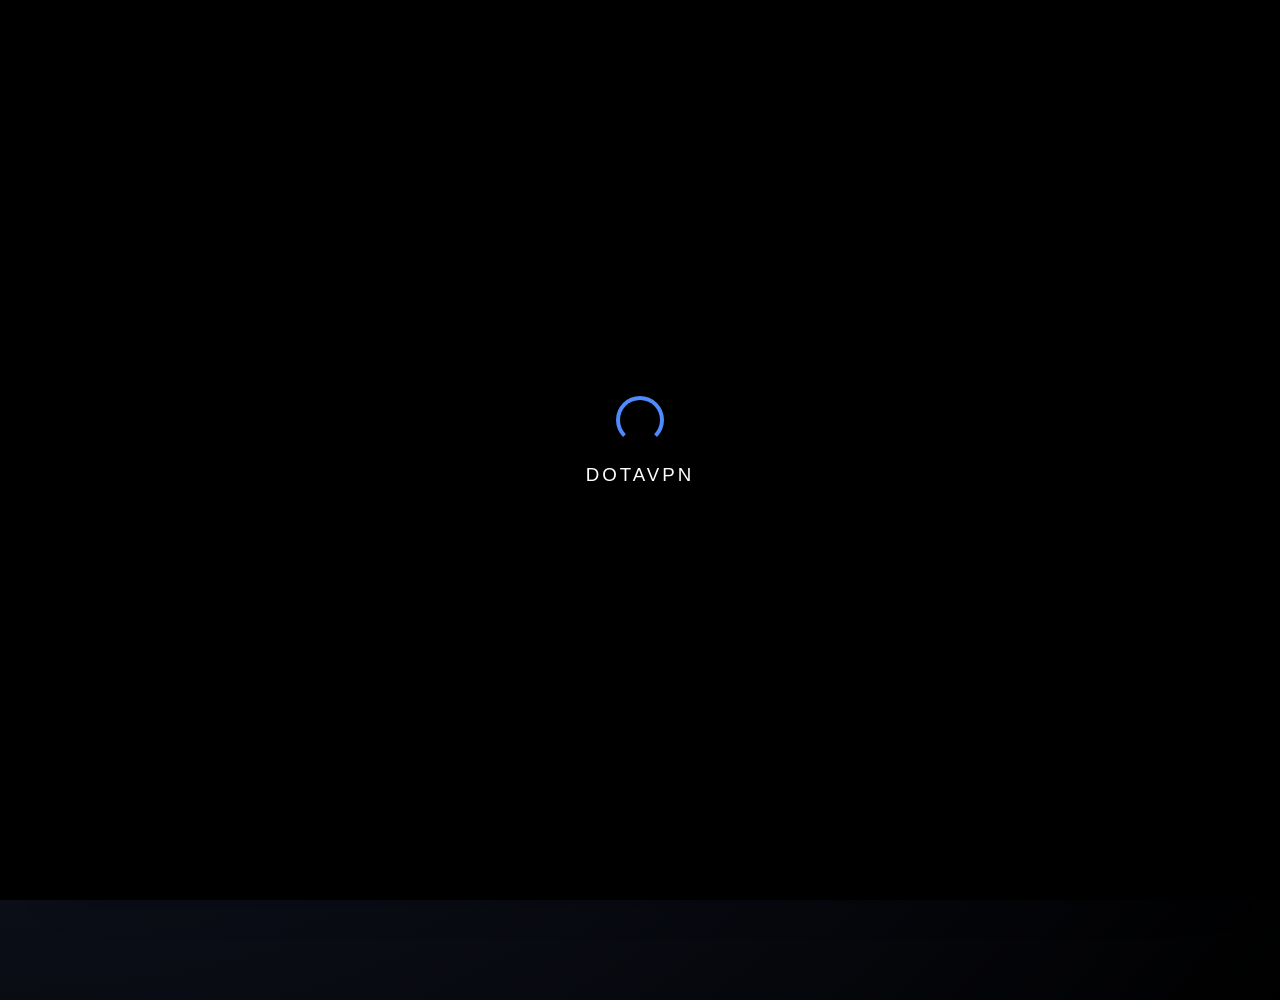
==== index.html @ d4cd2094 "Update index.html" ====
<!DOCTYPE html>
<html lang="ru">
<head>
    <meta charset="UTF-8">
    <meta name="viewport" content="width=device-width, initial-scale=1.0, maximum-scale=1.0, user-scalable=no">
    <title>DotaVPN Premium</title>
    <script src="https://telegram.org/js/telegram-web-app.js"></script>
    <style>
        /* --- GLASSMORPHISM THEME --- */
        :root {
            --bg-gradient: radial-gradient(circle at top left, #1a1f35 0%, #000000 100%);
            --glass-bg: rgba(255, 255, 255, 0.07);
            --glass-border: 1px solid rgba(255, 255, 255, 0.1);
            --glass-shadow: 0 8px 32px 0 rgba(0, 0, 0, 0.37);
            --blur: blur(14px);
            
            --primary: #4f8aff; /* Neon Blue */
            --accent: #ff2a6d;  /* Neon Pink */
            --success: #05d59e;
            --text-main: #ffffff;
            --text-sec: #a0a0a0;
        }

        body {
            background: var(--bg-gradient);
            color: var(--text-main);
            font-family: -apple-system, BlinkMacSystemFont, 'Segoe UI', Roboto, Helvetica, Arial, sans-serif;
            margin: 0; padding: 0; padding-bottom: 100px;
            min-height: 100vh; -webkit-tap-highlight-color: transparent;
        }

        /* --- UI COMPONENTS --- */
        .container { padding: 16px; display: none; animation: fadeIn 0.4s ease; }
        .container.active { display: block; }
        @keyframes fadeIn { from { opacity: 0; transform: translateY(10px); } to { opacity: 1; transform: translateY(0); } }

        .card {
            background: var(--glass-bg); backdrop-filter: var(--blur);
            -webkit-backdrop-filter: var(--blur);
            border: var(--glass-border); border-radius: 20px;
            padding: 20px; margin-bottom: 16px;
            box-shadow: var(--glass-shadow);
            position: relative; overflow: hidden;
        }

        /* Shine Effect */
        .card::after {
            content: ''; position: absolute; top: 0; left: -100%; width: 50%; height: 100%;
            background: linear-gradient(90deg, transparent, rgba(255,255,255,0.05), transparent);
            transition: 0.5s; pointer-events: none;
        }
        .card:hover::after { left: 100%; }

        h2 { margin: 0 0 5px 0; font-size: 18px; font-weight: 700; letter-spacing: 0.5px; }
        .subtitle { font-size: 13px; color: var(--text-sec); }
        .row { display: flex; justify-content: space-between; align-items: center; }

        /* --- BUTTONS --- */
        .btn {
            width: 100%; padding: 16px; border: none; border-radius: 14px;
            font-size: 16px; font-weight: 600; cursor: pointer;
            margin-top: 15px; position: relative; overflow: hidden;
            transition: transform 0.1s;
            display: flex; align-items: center; justify-content: center; gap: 8px;
        }
        .btn:active { transform: scale(0.96); }
        
        .btn-primary { 
            background: linear-gradient(135deg, var(--primary), #2563eb); 
            color: white; box-shadow: 0 4px 15px rgba(79, 138, 255, 0.4); 
        }
        .btn-accent { 
            background: linear-gradient(135deg, var(--accent), #d61c5c); 
            color: white; box-shadow: 0 4px 15px rgba(255, 42, 109, 0.4); 
        }
        .btn-success {
            background: linear-gradient(135deg, var(--success), #04a77c);
            color: white;
        }

        /* --- CRYPTO --- */
        .crypto-item {
            display: flex; justify-content: space-between; align-items: center;
            padding: 15px 0; border-bottom: 1px solid rgba(255,255,255,0.05);
        }
        .crypto-item:last-child { border-bottom: none; }
        
        .coin-icon { width: 32px; height: 32px; border-radius: 50%; background: rgba(255,255,255,0.1); display: flex; align-items: center; justify-content: center; font-size: 14px; margin-right: 10px; }
        
        .trend { padding: 4px 8px; border-radius: 6px; font-size: 12px; font-weight: bold; }
        .up { color: #05d59e; background: rgba(5, 213, 158, 0.1); }
        .down { color: #ff2a6d; background: rgba(255, 42, 109, 0.1); }

        /* --- NAV BAR --- */
        .nav {
            position: fixed; bottom: 20px; left: 50%; transform: translateX(-50%);
            width: 90%; background: rgba(20, 20, 20, 0.85);
            backdrop-filter: blur(20px); -webkit-backdrop-filter: blur(20px);
            border-radius: 24px; display: flex; justify-content: space-around;
            padding: 12px 0; border: var(--glass-border);
            box-shadow: 0 10px 40px rgba(0,0,0,0.5); z-index: 100;
        }
        .nav-item { text-align: center; color: var(--text-sec); font-size: 10px; opacity: 0.7; transition: 0.3s; }
        .nav-item.active { opacity: 1; color: var(--primary); transform: translateY(-3px); }
        .nav-icon { font-size: 22px; display: block; margin-bottom: 4px; }

        /* --- SPLASH --- */
        #splash {
            position: fixed; top: 0; left: 0; width: 100%; height: 100%;
            background: #000; z-index: 9999;
            display: flex; flex-direction: column; align-items: center; justify-content: center;
            transition: opacity 0.5s;
        }
        .loader {
            width: 40px; height: 40px; border: 4px solid var(--primary);
            border-bottom-color: transparent; border-radius: 50%;
            animation: rot 1s linear infinite;
        }
        @keyframes rot { 100% { transform: rotate(360deg); } }

    </style>
</head>
<body>

    <div id="splash">
        <div class="loader"></div>
        <h3 style="margin-top:20px; font-weight:400; letter-spacing:3px;">DOTAVPN</h3>
    </div>

    <div id="tab-profile" class="container active">
        <div class="card" style="display:flex; align-items:center; gap:15px;">
            <img id="u-ava" src="" style="width:60px; height:60px; border-radius:50%; border:2px solid var(--primary); object-fit: cover;">
            <div>
                <h2 id="u-name">Загрузка...</h2>
                <div class="subtitle">ID: <span id="u-id">...</span></div>
            </div>
        </div>

        <div class="card">
            <div class="row">
                <span>Статус подписки</span>
                <span id="sub-status" style="color:var(--success); font-weight:bold;">Активна</span>
            </div>
            <div class="subtitle" style="margin-top:5px;">Истекает: <span id="sub-date">--.--.----</span></div>
            
            <button class="btn btn-primary" onclick="send('get_config')">
                📡 Скачать конфиг
            </button>
        </div>

        <div id="trial-block" class="card" style="border-color: var(--accent);">
            <h2>🎁 Пробный период</h2>
            <div class="subtitle">Попробуйте 7 дней бесплатно. Только 1 раз.</div>
            <button class="btn btn-accent" onclick="activateTrial()">
                Получить 7 дней
            </button>
        </div>
    </div>

    <div id="tab-shop" class="container">
        <h2 style="margin-left:5px;">Выберите план</h2>
        
        <div class="card">
            <div class="row">
                <div>
                    <h2>1 Месяц</h2>
                    <div class="subtitle">Стартовый пакет</div>
                </div>
                <h2>150₽</h2>
            </div>
            <button class="btn btn-primary" onclick="buy('1_month', 150)">Купить</button>
        </div>

        <div class="card" style="border: 1px solid var(--success);">
            <div style="position:absolute; top:0; right:0; background:var(--success); color:#000; font-size:10px; padding:3px 8px; border-bottom-left-radius:10px; font-weight:bold;">BEST</div>
            <div class="row">
                <div>
                    <h2 style="color:var(--success)">3 Месяца</h2>
                    <div class="subtitle">Выгода 15%</div>
                </div>
                <h2 style="color:var(--success)">400₽</h2>
            </div>
            <button class="btn btn-success" onclick="buy('3_months', 400)">Купить</button>
        </div>
    </div>

    <div id="tab-crypto" class="container">
        <div class="row">
            <h2>Рынок сейчас</h2>
            <div style="font-size:18px; cursor:pointer;" onclick="loadCrypto()">🔄</div>
        </div>
        
        <div class="card" id="crypto-list" style="min-height: 200px; display:flex; align-items:center; justify-content:center;">
            <div style="text-align:center; color:var(--text-sec);">Загрузка курсов...</div>
        </div>
    </div>

    <div id="tab-ref" class="container">
        <div class="card" style="background: linear-gradient(135deg, #2a0b18, #000);">
            <div class="subtitle">Ваш баланс</div>
            <h1 id="balance" style="font-size:32px; margin:10px 0;">0.00 $</h1>
            <button class="btn btn-success" onclick="send('withdraw')">Вывести (от 5$)</button>
        </div>
        
        <div class="card">
            <h2>Пригласи друга</h2>
            <div class="subtitle" style="margin-bottom:10px;">Получай 15% с каждой покупки реферала.</div>
            <input type="text" id="ref-link" readonly style="width:100%; box-sizing:border-box; background:rgba(0,0,0,0.3); border:1px solid rgba(255,255,255,0.1); color:#fff; padding:12px; border-radius:10px; font-family:monospace;">
            <button class="btn btn-primary" onclick="copyRef()">Скопировать ссылку</button>
        </div>
    </div>

    <div class="nav">
        <div class="nav-item active" onclick="switchTab('tab-profile', this)"><span class="nav-icon">👤</span>Профиль</div>
        <div class="nav-item" onclick="switchTab('tab-shop', this)"><span class="nav-icon">🛒</span>Магазин</div>
        <div class="nav-item" onclick="switchTab('tab-crypto', this)"><span class="nav-icon">📈</span>Крипта</div>
        <div class="nav-item" onclick="switchTab('tab-ref', this)"><span class="nav-icon">💸</span>Реф</div>
    </div>

    <script>
        const tg = window.Telegram.WebApp;
        tg.expand();

        // Загрузка
        window.onload = function() {
            setTimeout(() => {
                document.getElementById('splash').style.opacity = '0';
                setTimeout(() => document.getElementById('splash').style.display = 'none', 500);
            }, 1000);

            const user = tg.initDataUnsafe.user;
            if(user) {
                document.getElementById('u-name').innerText = user.first_name;
                document.getElementById('u-id').innerText = user.id;
                document.getElementById('u-ava').src = user.photo_url || 'https://cdn-icons-png.flaticon.com/512/149/149071.png';
                // ВНИМАНИЕ: Замените BOT_USERNAME на ваш
                document.getElementById('ref-link').value = `https://t.me/MrdotaVPN_bot?start=${user.id}`;
            }
        };

        function switchTab(id, el) {
            tg.HapticFeedback.impactOccurred('light');
            document.querySelectorAll('.container').forEach(c => c.classList.remove('active'));
            document.getElementById(id).classList.add('active');
            
            document.querySelectorAll('.nav-item').forEach(i => i.classList.remove('active'));
            el.classList.add('active');

            if(id === 'tab-crypto') loadCrypto();
            if(id === 'tab-ref') send('get_balance');
        }

        function send(action, data={}) { tg.sendData(JSON.stringify({action, ...data})); }

        function buy(plan, price) {
            tg.HapticFeedback.notificationOccurred('success');
            send('buy', {plan, price});
            tg.close();
        }
        
        function activateTrial() {
            tg.showConfirm("Активировать пробный период на 7 дней?", (ok) => {
                if(ok) {
                    send('activate_trial');
                    tg.close();
                }
            });
        }

        function copyRef() {
            const el = document.getElementById('ref-link');
            el.select();
            document.execCommand('copy');
            tg.showAlert("Ссылка скопирована!");
        }

        // ИСПРАВЛЕННАЯ ФУНКЦИЯ КРИПТЫ
        async function loadCrypto() {
            const box = document.getElementById('crypto-list');
            box.innerHTML = '<div class="loader" style="width:20px; height:20px; border-width:2px;"></div>';
            
            try {
                // Используем CryptoCompare API (он стабильнее для WebApp) или CoinGecko с обработкой
                const res = await fetch('https://api.coingecko.com/api/v3/simple/price?ids=bitcoin,ethereum,toncoin,tether,notcoin&vs_currencies=usd&include_24hr_change=true');
                
                if (!res.ok) throw new Error("API Error");
                
                const data = await res.json();
                const coins = [
                    {id:'bitcoin', n:'Bitcoin', s:'BTC'},
                    {id:'ethereum', n:'Ethereum', s:'ETH'},
                    {id:'toncoin', n:'TON', s:'TON'},
                    {id:'tether', n:'Tether', s:'USDT'},
                    {id:'notcoin', n:'Notcoin', s:'NOT'}
                ];

                let html = '<div style="width:100%">';
                coins.forEach(c => {
                    const price = data[c.id].usd;
                    const change = data[c.id].usd_24h_change.toFixed(2);
                    const isUp = change >= 0;
                    
                    html += `
                    <div class="crypto-item">
                        <div style="display:flex; align-items:center;">
                            <div class="coin-icon">${c.s[0]}</div>
                            <div>
                                <div style="font-weight:bold; font-size:15px;">${c.n}</div>
                                <div style="font-size:11px; color:var(--text-sec);">${c.s}</div>
                            </div>
                        </div>
                        <div style="text-align:right;">
                            <div style="font-weight:600; font-size:15px;">$${price}</div>
                            <div class="trend ${isUp ? 'up' : 'down'}">${isUp ? '▲' : '▼'} ${change}%</div>
                        </div>
                    </div>`;
                });
                html += '</div>';
                box.innerHTML = html;
                
            } catch(e) {
                console.error(e);
                box.innerHTML = `<div style="text-align:center; padding:10px;">
                    <div style="margin-bottom:10px">Ошибка загрузки данных</div>
                    <button class="btn btn-primary" style="padding:8px; font-size:12px;" onclick="loadCrypto()">Повторить</button>
                </div>`;
            }
        }
    </script>
</body>
</html>
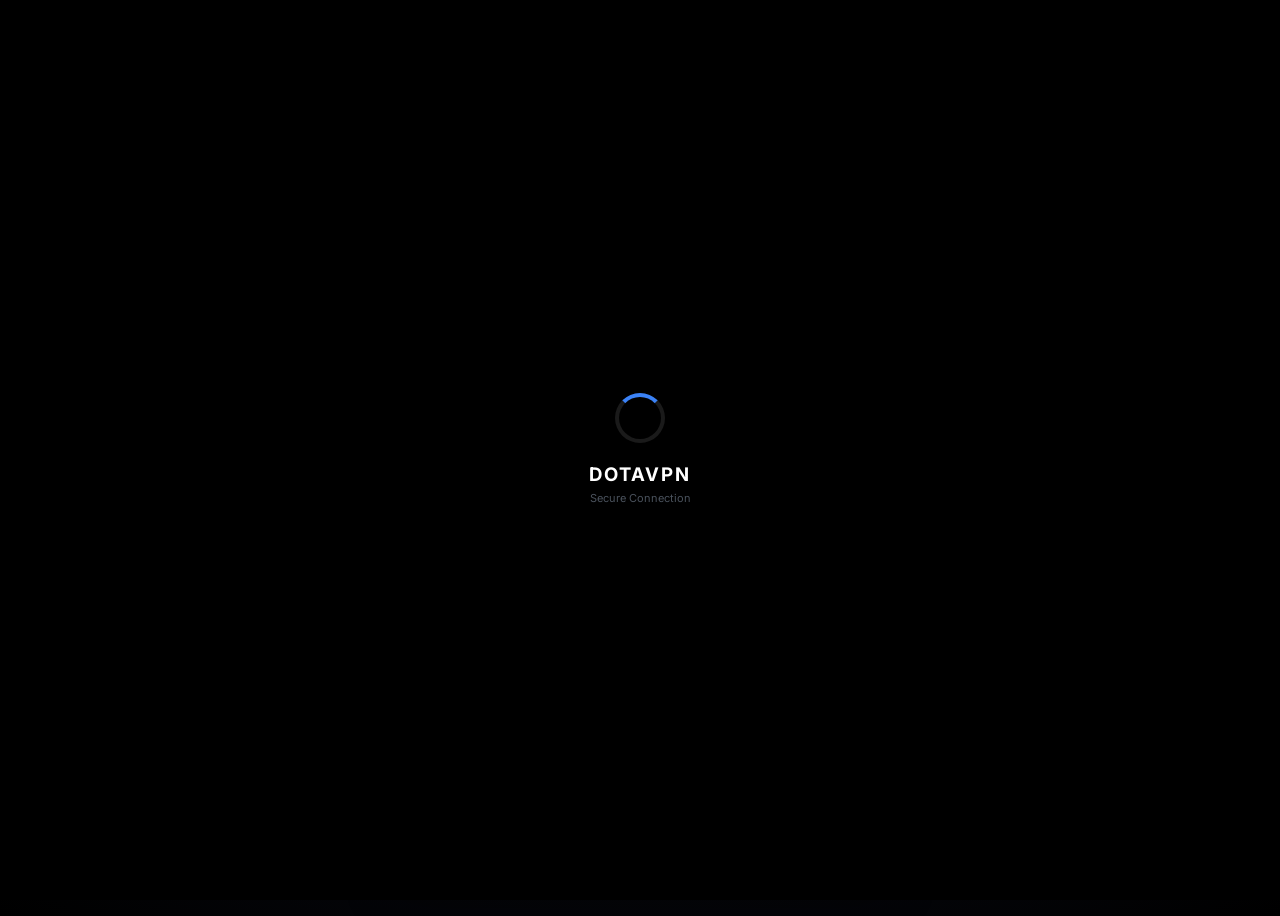
==== commit df9201f5: "Update index.html" ====
--- a/index.html
+++ b/index.html
@@ -3,329 +3,407 @@
 <head>
     <meta charset="UTF-8">
     <meta name="viewport" content="width=device-width, initial-scale=1.0, maximum-scale=1.0, user-scalable=no">
-    <title>DotaVPN Premium</title>
+    <title>DotaVPN Ultimate</title>
     <script src="https://telegram.org/js/telegram-web-app.js"></script>
+    <link href="https://fonts.googleapis.com/css2?family=Inter:wght@300;400;600;800&display=swap" rel="stylesheet">
     <style>
-        /* --- GLASSMORPHISM THEME --- */
+        /* --- 1. CORE VARIABLES & RESET --- */
         :root {
-            --bg-gradient: radial-gradient(circle at top left, #1a1f35 0%, #000000 100%);
-            --glass-bg: rgba(255, 255, 255, 0.07);
-            --glass-border: 1px solid rgba(255, 255, 255, 0.1);
-            --glass-shadow: 0 8px 32px 0 rgba(0, 0, 0, 0.37);
-            --blur: blur(14px);
-            
-            --primary: #4f8aff; /* Neon Blue */
-            --accent: #ff2a6d;  /* Neon Pink */
-            --success: #05d59e;
+            --bg-dark: #050505;
+            --bg-gradient: radial-gradient(circle at 50% -20%, #1a1f3c, #000000);
+            
+            /* Glassmorphism Colors */
+            --glass-surface: rgba(255, 255, 255, 0.05);
+            --glass-border: rgba(255, 255, 255, 0.08);
+            --glass-highlight: rgba(255, 255, 255, 0.15);
+            
+            /* Brand Colors */
+            --primary: #3b82f6;
+            --primary-glow: rgba(59, 130, 246, 0.5);
+            --accent: #f43f5e;
+            --accent-glow: rgba(244, 63, 94, 0.5);
+            --success: #10b981;
+            
+            /* Typography */
             --text-main: #ffffff;
-            --text-sec: #a0a0a0;
-        }
-
+            --text-muted: #94a3b8;
+        }
+
+        * { box-sizing: border-box; -webkit-tap-highlight-color: transparent; }
+        
         body {
-            background: var(--bg-gradient);
+            background: var(--bg-dark);
+            background-image: var(--bg-gradient);
             color: var(--text-main);
-            font-family: -apple-system, BlinkMacSystemFont, 'Segoe UI', Roboto, Helvetica, Arial, sans-serif;
-            margin: 0; padding: 0; padding-bottom: 100px;
-            min-height: 100vh; -webkit-tap-highlight-color: transparent;
-        }
-
-        /* --- UI COMPONENTS --- */
-        .container { padding: 16px; display: none; animation: fadeIn 0.4s ease; }
-        .container.active { display: block; }
+            font-family: 'Inter', sans-serif;
+            margin: 0; padding: 0;
+            min-height: 100vh;
+            padding-bottom: 110px; /* Space for Bottom Nav */
+            overflow-x: hidden;
+        }
+
+        /* --- 2. ANIMATIONS --- */
         @keyframes fadeIn { from { opacity: 0; transform: translateY(10px); } to { opacity: 1; transform: translateY(0); } }
-
+        @keyframes pulseGlow { 0% { box-shadow: 0 0 10px var(--primary-glow); } 50% { box-shadow: 0 0 25px var(--primary-glow); } 100% { box-shadow: 0 0 10px var(--primary-glow); } }
+        @keyframes spin { to { transform: rotate(360deg); } }
+
+        /* --- 3. UI COMPONENTS --- */
+        
+        /* Glass Card */
         .card {
-            background: var(--glass-bg); backdrop-filter: var(--blur);
-            -webkit-backdrop-filter: var(--blur);
-            border: var(--glass-border); border-radius: 20px;
-            padding: 20px; margin-bottom: 16px;
-            box-shadow: var(--glass-shadow);
-            position: relative; overflow: hidden;
-        }
-
-        /* Shine Effect */
-        .card::after {
-            content: ''; position: absolute; top: 0; left: -100%; width: 50%; height: 100%;
-            background: linear-gradient(90deg, transparent, rgba(255,255,255,0.05), transparent);
+            background: var(--glass-surface);
+            backdrop-filter: blur(16px);
+            -webkit-backdrop-filter: blur(16px);
+            border: 1px solid var(--glass-border);
+            border-radius: 24px;
+            padding: 24px;
+            margin: 16px;
+            box-shadow: 0 8px 32px 0 rgba(0, 0, 0, 0.4);
+            position: relative;
+            overflow: hidden;
+        }
+
+        /* Card Shine Effect */
+        .card::before {
+            content: ''; position: absolute; top: 0; left: -100%; width: 100%; height: 100%;
+            background: linear-gradient(90deg, transparent, rgba(255,255,255,0.03), transparent);
             transition: 0.5s; pointer-events: none;
         }
-        .card:hover::after { left: 100%; }
-
-        h2 { margin: 0 0 5px 0; font-size: 18px; font-weight: 700; letter-spacing: 0.5px; }
-        .subtitle { font-size: 13px; color: var(--text-sec); }
+        .card:active::before { left: 100%; transition: 0s; }
+
+        h1, h2, h3 { margin: 0; font-weight: 700; }
+        h2 { font-size: 18px; margin-bottom: 8px; }
+        p { margin: 0; color: var(--text-muted); font-size: 13px; line-height: 1.4; }
+
         .row { display: flex; justify-content: space-between; align-items: center; }
-
-        /* --- BUTTONS --- */
+        .col { display: flex; flex-direction: column; }
+
+        /* Buttons */
         .btn {
-            width: 100%; padding: 16px; border: none; border-radius: 14px;
-            font-size: 16px; font-weight: 600; cursor: pointer;
-            margin-top: 15px; position: relative; overflow: hidden;
-            transition: transform 0.1s;
-            display: flex; align-items: center; justify-content: center; gap: 8px;
-        }
+            width: 100%;
+            padding: 18px;
+            border: none;
+            border-radius: 16px;
+            font-size: 16px;
+            font-weight: 600;
+            cursor: pointer;
+            margin-top: 16px;
+            transition: transform 0.1s, filter 0.2s;
+            position: relative;
+            overflow: hidden;
+            display: flex; align-items: center; justify-content: center; gap: 10px;
+        }
+        
         .btn:active { transform: scale(0.96); }
-        
-        .btn-primary { 
-            background: linear-gradient(135deg, var(--primary), #2563eb); 
-            color: white; box-shadow: 0 4px 15px rgba(79, 138, 255, 0.4); 
-        }
-        .btn-accent { 
-            background: linear-gradient(135deg, var(--accent), #d61c5c); 
-            color: white; box-shadow: 0 4px 15px rgba(255, 42, 109, 0.4); 
-        }
-        .btn-success {
-            background: linear-gradient(135deg, var(--success), #04a77c);
+
+        .btn-primary {
+            background: linear-gradient(135deg, #2563eb, #1d4ed8);
             color: white;
-        }
-
-        /* --- CRYPTO --- */
+            box-shadow: 0 4px 15px rgba(37, 99, 235, 0.3);
+        }
+        
+        .btn-accent {
+            background: linear-gradient(135deg, #f43f5e, #e11d48);
+            color: white;
+            box-shadow: 0 4px 15px rgba(244, 63, 94, 0.3);
+        }
+
+        .btn-glass {
+            background: rgba(255,255,255,0.1);
+            color: white;
+            border: 1px solid rgba(255,255,255,0.2);
+        }
+
+        /* Status Badges */
+        .badge {
+            padding: 6px 12px;
+            border-radius: 50px;
+            font-size: 12px;
+            font-weight: 700;
+            text-transform: uppercase;
+            letter-spacing: 0.5px;
+        }
+        .badge-active { background: rgba(16, 185, 129, 0.2); color: #34d399; border: 1px solid rgba(16, 185, 129, 0.3); }
+        .badge-inactive { background: rgba(244, 63, 94, 0.2); color: #fb7185; border: 1px solid rgba(244, 63, 94, 0.3); }
+
+        /* --- 4. NAVIGATION --- */
+        .nav-bar {
+            position: fixed; bottom: 20px; left: 50%; transform: translateX(-50%);
+            width: 92%; max-width: 500px;
+            background: rgba(15, 15, 20, 0.85);
+            backdrop-filter: blur(20px);
+            border: 1px solid var(--glass-border);
+            border-radius: 24px;
+            display: flex; justify-content: space-around;
+            padding: 14px 0;
+            box-shadow: 0 15px 40px rgba(0,0,0,0.5);
+            z-index: 100;
+        }
+
+        .nav-item {
+            display: flex; flex-direction: column; align-items: center;
+            color: var(--text-muted);
+            font-size: 10px; font-weight: 600;
+            opacity: 0.6; transition: 0.3s;
+            cursor: pointer;
+        }
+
+        .nav-item.active { opacity: 1; color: var(--primary); transform: translateY(-3px); }
+        .nav-icon { font-size: 24px; margin-bottom: 4px; }
+
+        /* --- 5. TABS --- */
+        .tab-content { display: none; animation: fadeIn 0.4s ease; padding-bottom: 20px; }
+        .tab-content.active { display: block; }
+
+        /* --- 6. CRYPTO LIST --- */
         .crypto-item {
             display: flex; justify-content: space-between; align-items: center;
-            padding: 15px 0; border-bottom: 1px solid rgba(255,255,255,0.05);
+            padding: 16px 0;
+            border-bottom: 1px solid rgba(255,255,255,0.05);
         }
         .crypto-item:last-child { border-bottom: none; }
-        
-        .coin-icon { width: 32px; height: 32px; border-radius: 50%; background: rgba(255,255,255,0.1); display: flex; align-items: center; justify-content: center; font-size: 14px; margin-right: 10px; }
-        
-        .trend { padding: 4px 8px; border-radius: 6px; font-size: 12px; font-weight: bold; }
-        .up { color: #05d59e; background: rgba(5, 213, 158, 0.1); }
-        .down { color: #ff2a6d; background: rgba(255, 42, 109, 0.1); }
-
-        /* --- NAV BAR --- */
-        .nav {
-            position: fixed; bottom: 20px; left: 50%; transform: translateX(-50%);
-            width: 90%; background: rgba(20, 20, 20, 0.85);
-            backdrop-filter: blur(20px); -webkit-backdrop-filter: blur(20px);
-            border-radius: 24px; display: flex; justify-content: space-around;
-            padding: 12px 0; border: var(--glass-border);
-            box-shadow: 0 10px 40px rgba(0,0,0,0.5); z-index: 100;
-        }
-        .nav-item { text-align: center; color: var(--text-sec); font-size: 10px; opacity: 0.7; transition: 0.3s; }
-        .nav-item.active { opacity: 1; color: var(--primary); transform: translateY(-3px); }
-        .nav-icon { font-size: 22px; display: block; margin-bottom: 4px; }
-
-        /* --- SPLASH --- */
+        .crypto-logo { width: 36px; height: 36px; border-radius: 50%; background: #222; margin-right: 12px; display: flex; align-items: center; justify-content: center; font-size: 18px;}
+        .trend-up { color: var(--success); }
+        .trend-down { color: var(--accent); }
+
+        /* --- 7. LOADERS --- */
         #splash {
             position: fixed; top: 0; left: 0; width: 100%; height: 100%;
             background: #000; z-index: 9999;
             display: flex; flex-direction: column; align-items: center; justify-content: center;
             transition: opacity 0.5s;
         }
-        .loader {
-            width: 40px; height: 40px; border: 4px solid var(--primary);
-            border-bottom-color: transparent; border-radius: 50%;
-            animation: rot 1s linear infinite;
-        }
-        @keyframes rot { 100% { transform: rotate(360deg); } }
+        .loader-ring {
+            width: 50px; height: 50px; border: 4px solid rgba(255,255,255,0.1);
+            border-top: 4px solid var(--primary); border-radius: 50%;
+            animation: spin 1s linear infinite;
+        }
 
     </style>
 </head>
 <body>
 
     <div id="splash">
-        <div class="loader"></div>
-        <h3 style="margin-top:20px; font-weight:400; letter-spacing:3px;">DOTAVPN</h3>
-    </div>
-
-    <div id="tab-profile" class="container active">
-        <div class="card" style="display:flex; align-items:center; gap:15px;">
-            <img id="u-ava" src="" style="width:60px; height:60px; border-radius:50%; border:2px solid var(--primary); object-fit: cover;">
+        <div class="loader-ring"></div>
+        <h3 style="margin-top: 20px; letter-spacing: 2px; text-transform: uppercase;">DotaVPN</h3>
+        <p style="margin-top: 5px; font-size: 11px; opacity: 0.5;">Secure Connection</p>
+    </div>
+
+    <div id="tab-profile" class="tab-content active">
+        <div class="card" style="display: flex; align-items: center; gap: 16px;">
+            <img id="user-ava" src="" style="width: 64px; height: 64px; border-radius: 50%; border: 2px solid var(--primary); object-fit: cover; background: #222;">
             <div>
-                <h2 id="u-name">Загрузка...</h2>
-                <div class="subtitle">ID: <span id="u-id">...</span></div>
+                <h2 id="user-name">User</h2>
+                <p>ID: <span id="user-id">Loading...</span></p>
             </div>
         </div>
 
         <div class="card">
             <div class="row">
-                <span>Статус подписки</span>
-                <span id="sub-status" style="color:var(--success); font-weight:bold;">Активна</span>
-            </div>
-            <div class="subtitle" style="margin-top:5px;">Истекает: <span id="sub-date">--.--.----</span></div>
-            
+                <h2>Ваша подписка</h2>
+                <div id="sub-badge" class="badge badge-inactive">Неактивна</div>
+            </div>
+            <div style="margin-top: 12px;">
+                <p>Действует до:</p>
+                <div id="sub-date" style="font-size: 18px; font-weight: 600; margin-top: 4px; color: white;">--.--.----</div>
+            </div>
             <button class="btn btn-primary" onclick="send('get_config')">
-                📡 Скачать конфиг
+                <span>⚡</span> Скачать конфиг (WireGuard)
             </button>
         </div>
 
-        <div id="trial-block" class="card" style="border-color: var(--accent);">
-            <h2>🎁 Пробный период</h2>
-            <div class="subtitle">Попробуйте 7 дней бесплатно. Только 1 раз.</div>
-            <button class="btn btn-accent" onclick="activateTrial()">
-                Получить 7 дней
+        <div id="trial-card" class="card" style="border: 1px solid var(--accent);">
+            <div class="row">
+                <h2 style="color: var(--accent);">🎁 Пробный период</h2>
+            </div>
+            <p>Получите 7 дней премиум доступа бесплатно. Доступно 1 раз.</p>
+            <button id="btn-trial" class="btn btn-accent" onclick="activateTrial()">
+                Активировать (7 дней)
             </button>
         </div>
     </div>
 
-    <div id="tab-shop" class="container">
-        <h2 style="margin-left:5px;">Выберите план</h2>
+    <div id="tab-shop" class="tab-content">
+        <h2 style="padding: 0 16px; margin-top: 20px;">Тарифные планы</h2>
         
         <div class="card">
             <div class="row">
                 <div>
                     <h2>1 Месяц</h2>
-                    <div class="subtitle">Стартовый пакет</div>
+                    <p>Стартовый пакет</p>
                 </div>
-                <h2>150₽</h2>
-            </div>
-            <button class="btn btn-primary" onclick="buy('1_month', 150)">Купить</button>
-        </div>
-
-        <div class="card" style="border: 1px solid var(--success);">
-            <div style="position:absolute; top:0; right:0; background:var(--success); color:#000; font-size:10px; padding:3px 8px; border-bottom-left-radius:10px; font-weight:bold;">BEST</div>
+                <div style="font-size: 20px; font-weight: 700;">150 ₽</div>
+            </div>
+            <ul style="margin: 15px 0; padding-left: 20px; color: var(--text-muted); font-size: 13px;">
+                <li>Безлимитный трафик</li>
+                <li>Скорость до 1 Гбит/с</li>
+                <li>35 Локаций</li>
+            </ul>
+            <button class="btn btn-glass" onclick="buy('1_month', 150)">Оплатить (CryptoBot)</button>
+        </div>
+
+        <div class="card" style="background: linear-gradient(145deg, rgba(59,130,246,0.1), rgba(0,0,0,0)); border-color: var(--primary);">
+            <div style="position: absolute; top: 12px; right: 12px; background: var(--primary); font-size: 10px; padding: 4px 8px; border-radius: 4px; font-weight: bold;">BEST VALUE</div>
             <div class="row">
                 <div>
-                    <h2 style="color:var(--success)">3 Месяца</h2>
-                    <div class="subtitle">Выгода 15%</div>
+                    <h2 style="color: var(--primary);">3 Месяца</h2>
+                    <p>Выгода 15%</p>
                 </div>
-                <h2 style="color:var(--success)">400₽</h2>
-            </div>
-            <button class="btn btn-success" onclick="buy('3_months', 400)">Купить</button>
-        </div>
-    </div>
-
-    <div id="tab-crypto" class="container">
-        <div class="row">
-            <h2>Рынок сейчас</h2>
-            <div style="font-size:18px; cursor:pointer;" onclick="loadCrypto()">🔄</div>
-        </div>
-        
-        <div class="card" id="crypto-list" style="min-height: 200px; display:flex; align-items:center; justify-content:center;">
-            <div style="text-align:center; color:var(--text-sec);">Загрузка курсов...</div>
-        </div>
-    </div>
-
-    <div id="tab-ref" class="container">
-        <div class="card" style="background: linear-gradient(135deg, #2a0b18, #000);">
-            <div class="subtitle">Ваш баланс</div>
-            <h1 id="balance" style="font-size:32px; margin:10px 0;">0.00 $</h1>
-            <button class="btn btn-success" onclick="send('withdraw')">Вывести (от 5$)</button>
-        </div>
-        
+                <div style="font-size: 20px; font-weight: 700; color: var(--primary);">400 ₽</div>
+            </div>
+            <button class="btn btn-primary" onclick="buy('3_months', 400)">Оплатить со скидкой</button>
+        </div>
+    </div>
+
+    <div id="tab-crypto" class="tab-content">
+        <div class="row" style="padding: 20px 16px 0;">
+            <h2>Рынок (Binance API)</h2>
+            <div onclick="loadCrypto()" style="font-size: 20px; cursor: pointer;">🔄</div>
+        </div>
+        
+        <div class="card" id="crypto-container">
+            <div style="text-align: center; padding: 20px;">Загрузка данных...</div>
+        </div>
+    </div>
+
+    <div id="tab-refs" class="tab-content">
+        <div class="card" style="background: linear-gradient(135deg, #1e1b4b, #000);">
+            <p>Ваш баланс</p>
+            <h1 id="balance-display" style="font-size: 36px; margin: 10px 0;">0.00 $</h1>
+            <button class="btn btn-success" style="background: #10b981;" onclick="send('withdraw')">Вывести средства</button>
+        </div>
+
         <div class="card">
-            <h2>Пригласи друга</h2>
-            <div class="subtitle" style="margin-bottom:10px;">Получай 15% с каждой покупки реферала.</div>
-            <input type="text" id="ref-link" readonly style="width:100%; box-sizing:border-box; background:rgba(0,0,0,0.3); border:1px solid rgba(255,255,255,0.1); color:#fff; padding:12px; border-radius:10px; font-family:monospace;">
-            <button class="btn btn-primary" onclick="copyRef()">Скопировать ссылку</button>
-        </div>
-    </div>
-
-    <div class="nav">
+            <h2>Партнерская программа</h2>
+            <p style="margin-bottom: 12px;">Получайте 15% с каждой оплаты приглашенного друга пожизненно.</p>
+            
+            <div style="background: rgba(0,0,0,0.5); padding: 12px; border-radius: 12px; font-family: monospace; word-break: break-all; border: 1px solid var(--glass-border); color: #ccc;" id="ref-link">
+                Loading...
+            </div>
+            <button class="btn btn-glass" onclick="copyRef()">Копировать ссылку</button>
+        </div>
+    </div>
+
+    <div class="nav-bar">
         <div class="nav-item active" onclick="switchTab('tab-profile', this)"><span class="nav-icon">👤</span>Профиль</div>
-        <div class="nav-item" onclick="switchTab('tab-shop', this)"><span class="nav-icon">🛒</span>Магазин</div>
+        <div class="nav-item" onclick="switchTab('tab-shop', this)"><span class="nav-icon">🛒</span>VPN</div>
         <div class="nav-item" onclick="switchTab('tab-crypto', this)"><span class="nav-icon">📈</span>Крипта</div>
-        <div class="nav-item" onclick="switchTab('tab-ref', this)"><span class="nav-icon">💸</span>Реф</div>
+        <div class="nav-item" onclick="switchTab('tab-refs', this)"><span class="nav-icon">💸</span>Реф</div>
     </div>
 
     <script>
         const tg = window.Telegram.WebApp;
         tg.expand();
 
-        // Загрузка
+        // 1. Инициализация
         window.onload = function() {
             setTimeout(() => {
                 document.getElementById('splash').style.opacity = '0';
                 setTimeout(() => document.getElementById('splash').style.display = 'none', 500);
-            }, 1000);
+            }, 800);
 
             const user = tg.initDataUnsafe.user;
             if(user) {
-                document.getElementById('u-name').innerText = user.first_name;
-                document.getElementById('u-id').innerText = user.id;
-                document.getElementById('u-ava').src = user.photo_url || 'https://cdn-icons-png.flaticon.com/512/149/149071.png';
-                // ВНИМАНИЕ: Замените BOT_USERNAME на ваш
-                document.getElementById('ref-link').value = `https://t.me/MrdotaVPN_bot?start=${user.id}`;
+                document.getElementById('user-name').innerText = user.first_name;
+                document.getElementById('user-id').innerText = user.id;
+                if(user.photo_url) document.getElementById('user-ava').src = user.photo_url;
+                
+                // Формируем ссылку (нужно заменить BOT_USERNAME на реальный в JS тоже, либо получать от бота)
+                // Для простоты генерируем тут:
+                document.getElementById('ref-link').innerText = `https://t.me/MrdotaVPN_bot?start=${user.id}`;
             }
+
+            // Запрашиваем актуальные данные о подписке и триале у бота при старте
+            send('get_status'); 
         };
 
-        function switchTab(id, el) {
+        // 2. Навигация
+        function switchTab(tabId, el) {
             tg.HapticFeedback.impactOccurred('light');
-            document.querySelectorAll('.container').forEach(c => c.classList.remove('active'));
-            document.getElementById(id).classList.add('active');
-            
-            document.querySelectorAll('.nav-item').forEach(i => i.classList.remove('active'));
+            document.querySelectorAll('.tab-content').forEach(t => t.classList.remove('active'));
+            document.getElementById(tabId).classList.add('active');
+            
+            document.querySelectorAll('.nav-item').forEach(n => n.classList.remove('active'));
             el.classList.add('active');
 
-            if(id === 'tab-crypto') loadCrypto();
-            if(id === 'tab-ref') send('get_balance');
-        }
-
-        function send(action, data={}) { tg.sendData(JSON.stringify({action, ...data})); }
+            if(tabId === 'tab-crypto') loadCrypto();
+            if(tabId === 'tab-refs') send('get_balance');
+        }
+
+        // 3. Отправка данных боту
+        function send(action, data={}) {
+            tg.sendData(JSON.stringify({ action: action, ...data }));
+        }
 
         function buy(plan, price) {
             tg.HapticFeedback.notificationOccurred('success');
-            send('buy', {plan, price});
-            tg.close();
-        }
-        
+            send('buy', { plan, price });
+            tg.close(); 
+        }
+
         function activateTrial() {
             tg.showConfirm("Активировать пробный период на 7 дней?", (ok) => {
-                if(ok) {
-                    send('activate_trial');
-                    tg.close();
-                }
+                if(ok) send('activate_trial');
             });
         }
 
         function copyRef() {
-            const el = document.getElementById('ref-link');
-            el.select();
-            document.execCommand('copy');
+            const text = document.getElementById('ref-link').innerText;
+            navigator.clipboard.writeText(text);
             tg.showAlert("Ссылка скопирована!");
         }
 
-        // ИСПРАВЛЕННАЯ ФУНКЦИЯ КРИПТЫ
+        // 4. Крипто-Мониторинг (Используем Binance API - он надежнее CoinGecko)
         async function loadCrypto() {
-            const box = document.getElementById('crypto-list');
-            box.innerHTML = '<div class="loader" style="width:20px; height:20px; border-width:2px;"></div>';
+            const container = document.getElementById('crypto-container');
+            container.innerHTML = '<div style="text-align:center;">Обновление...</div>';
             
             try {
-                // Используем CryptoCompare API (он стабильнее для WebApp) или CoinGecko с обработкой
-                const res = await fetch('https://api.coingecko.com/api/v3/simple/price?ids=bitcoin,ethereum,toncoin,tether,notcoin&vs_currencies=usd&include_24hr_change=true');
+                // Забираем топ пары
+                const symbols = ['BTCUSDT', 'ETHUSDT', 'SOLUSDT', 'TONUSDT', 'BNBUSDT'];
+                let html = '';
                 
-                if (!res.ok) throw new Error("API Error");
-                
-                const data = await res.json();
-                const coins = [
-                    {id:'bitcoin', n:'Bitcoin', s:'BTC'},
-                    {id:'ethereum', n:'Ethereum', s:'ETH'},
-                    {id:'toncoin', n:'TON', s:'TON'},
-                    {id:'tether', n:'Tether', s:'USDT'},
-                    {id:'notcoin', n:'Notcoin', s:'NOT'}
-                ];
-
-                let html = '<div style="width:100%">';
-                coins.forEach(c => {
-                    const price = data[c.id].usd;
-                    const change = data[c.id].usd_24h_change.toFixed(2);
+                for(let sym of symbols) {
+                    const res = await fetch(`https://api.binance.com/api/v3/ticker/24hr?symbol=${sym}`);
+                    const data = await res.json();
+                    
+                    const price = parseFloat(data.lastPrice).toFixed(2);
+                    const change = parseFloat(data.priceChangePercent).toFixed(2);
                     const isUp = change >= 0;
+                    
+                    // Красивое имя
+                    const name = sym.replace('USDT', ''); 
                     
                     html += `
                     <div class="crypto-item">
                         <div style="display:flex; align-items:center;">
-                            <div class="coin-icon">${c.s[0]}</div>
+                            <div class="crypto-logo">${name[0]}</div>
                             <div>
-                                <div style="font-weight:bold; font-size:15px;">${c.n}</div>
-                                <div style="font-size:11px; color:var(--text-sec);">${c.s}</div>
+                                <div style="font-weight:bold;">${name}</div>
+                                <div style="font-size:11px; color:var(--text-muted);">USDT</div>
                             </div>
                         </div>
                         <div style="text-align:right;">
-                            <div style="font-weight:600; font-size:15px;">$${price}</div>
-                            <div class="trend ${isUp ? 'up' : 'down'}">${isUp ? '▲' : '▼'} ${change}%</div>
+                            <div style="font-weight:600;">$${price}</div>
+                            <div class="${isUp ? 'trend-up' : 'trend-down'}" style="font-size:12px;">
+                                ${isUp ? '▲' : '▼'} ${change}%
+                            </div>
                         </div>
                     </div>`;
-                });
-                html += '</div>';
-                box.innerHTML = html;
+                }
+                container.innerHTML = html;
                 
-            } catch(e) {
+            } catch (e) {
                 console.error(e);
-                box.innerHTML = `<div style="text-align:center; padding:10px;">
-                    <div style="margin-bottom:10px">Ошибка загрузки данных</div>
-                    <button class="btn btn-primary" style="padding:8px; font-size:12px;" onclick="loadCrypto()">Повторить</button>
-                </div>`;
+                container.innerHTML = '<div style="color:var(--accent); text-align:center;">Ошибка API Binance</div>';
             }
         }
+        
+        // --- 5. Слушаем события (если бы сайт был не статичным), но в данном случае
+        // мы обновляем интерфейс только по действиям. 
+        // Исключение: Боту нужно передавать состояние Trial.
+        // Так как это статика, мы скрываем кнопку триала при клике (оптимистичный UI)
+        // Реальная проверка будет на сервере.
     </script>
 </body>
 </html>
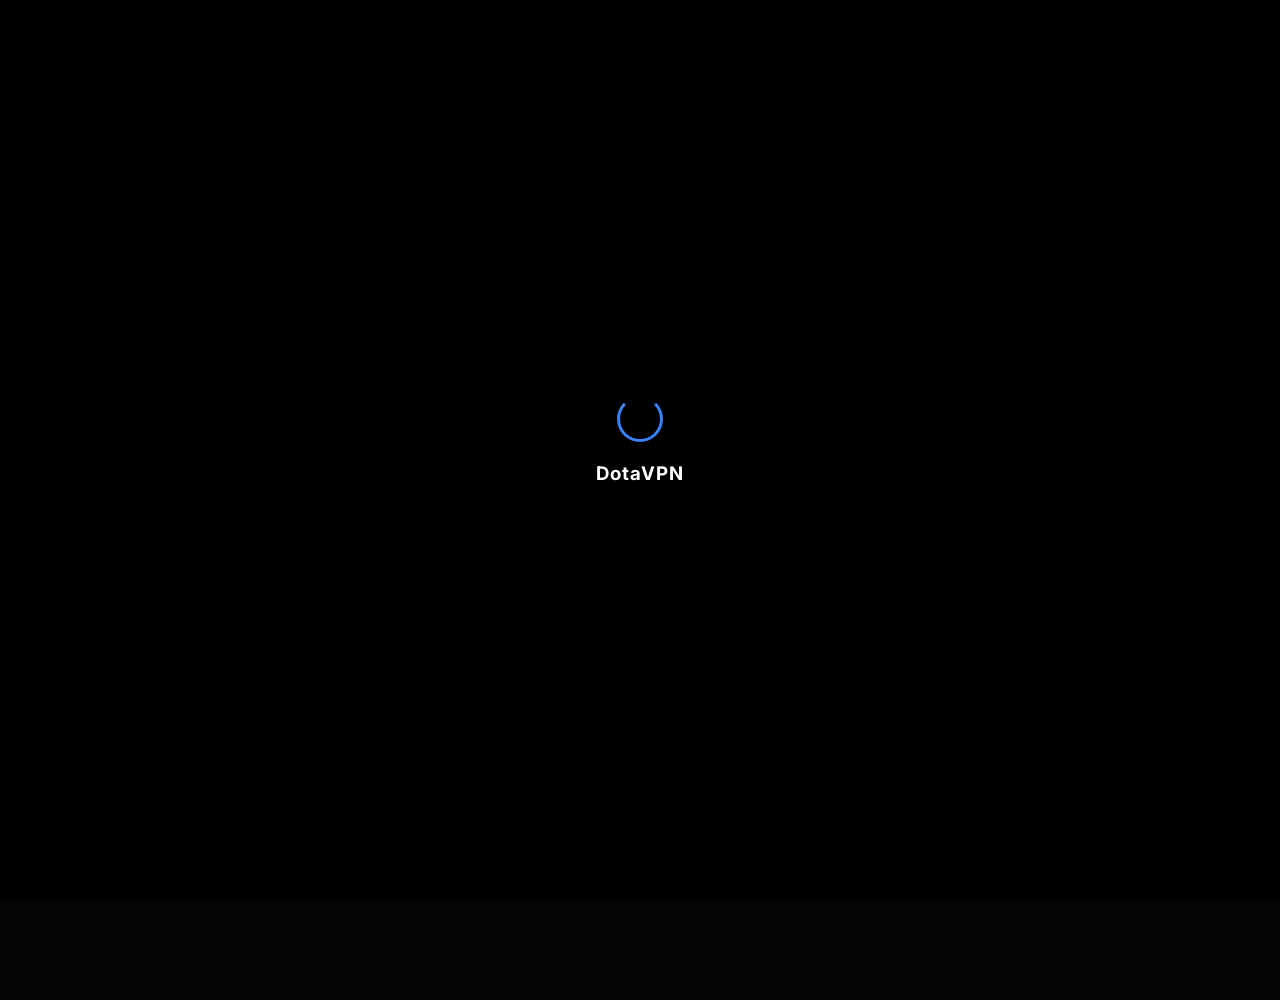
==== commit 4e9bb5ee: "Update index.html" ====
--- a/index.html
+++ b/index.html
@@ -5,290 +5,195 @@
     <meta name="viewport" content="width=device-width, initial-scale=1.0, maximum-scale=1.0, user-scalable=no">
     <title>DotaVPN Ultimate</title>
     <script src="https://telegram.org/js/telegram-web-app.js"></script>
-    <link href="https://fonts.googleapis.com/css2?family=Inter:wght@300;400;600;800&display=swap" rel="stylesheet">
+    <link href="https://fonts.googleapis.com/css2?family=Inter:wght@300;400;600;700&display=swap" rel="stylesheet">
     <style>
-        /* --- 1. CORE VARIABLES & RESET --- */
         :root {
-            --bg-dark: #050505;
-            --bg-gradient: radial-gradient(circle at 50% -20%, #1a1f3c, #000000);
-            
-            /* Glassmorphism Colors */
-            --glass-surface: rgba(255, 255, 255, 0.05);
-            --glass-border: rgba(255, 255, 255, 0.08);
-            --glass-highlight: rgba(255, 255, 255, 0.15);
-            
-            /* Brand Colors */
-            --primary: #3b82f6;
-            --primary-glow: rgba(59, 130, 246, 0.5);
-            --accent: #f43f5e;
-            --accent-glow: rgba(244, 63, 94, 0.5);
-            --success: #10b981;
-            
-            /* Typography */
+            --bg-body: #050505;
+            --primary: #3b82f6; /* Blue */
+            --accent: #ef4444;  /* Red */
+            --success: #10b981; /* Green */
+            --glass-bg: rgba(255, 255, 255, 0.07);
+            --glass-border: rgba(255, 255, 255, 0.1);
             --text-main: #ffffff;
-            --text-muted: #94a3b8;
-        }
-
-        * { box-sizing: border-box; -webkit-tap-highlight-color: transparent; }
-        
+            --text-sec: #9ca3af;
+        }
+
         body {
-            background: var(--bg-dark);
-            background-image: var(--bg-gradient);
+            background-color: var(--bg-body);
+            background-image: radial-gradient(circle at 50% 0%, #172033 0%, #050505 60%);
             color: var(--text-main);
             font-family: 'Inter', sans-serif;
-            margin: 0; padding: 0;
+            margin: 0; padding: 0; padding-bottom: 100px;
+            -webkit-tap-highlight-color: transparent;
             min-height: 100vh;
-            padding-bottom: 110px; /* Space for Bottom Nav */
-            overflow-x: hidden;
-        }
-
-        /* --- 2. ANIMATIONS --- */
-        @keyframes fadeIn { from { opacity: 0; transform: translateY(10px); } to { opacity: 1; transform: translateY(0); } }
-        @keyframes pulseGlow { 0% { box-shadow: 0 0 10px var(--primary-glow); } 50% { box-shadow: 0 0 25px var(--primary-glow); } 100% { box-shadow: 0 0 10px var(--primary-glow); } }
-        @keyframes spin { to { transform: rotate(360deg); } }
-
-        /* --- 3. UI COMPONENTS --- */
+        }
+
+        /* --- АНИМАЦИИ --- */
+        @keyframes slideIn { from { opacity: 0; transform: translateY(15px); } to { opacity: 1; transform: translateY(0); } }
+        @keyframes pulse { 0% { opacity: 0.6; } 50% { opacity: 1; } 100% { opacity: 0.6; } }
+
+        /* --- КОМПОНЕНТЫ UI --- */
+        .tab-content { display: none; padding: 16px; animation: slideIn 0.3s ease-out; }
+        .tab-content.active { display: block; }
+
+        .card {
+            background: var(--glass-bg);
+            backdrop-filter: blur(12px); -webkit-backdrop-filter: blur(12px);
+            border: 1px solid var(--glass-border);
+            border-radius: 20px; padding: 20px; margin-bottom: 16px;
+            box-shadow: 0 4px 20px rgba(0,0,0,0.3);
+        }
+
+        h2 { margin: 0 0 8px 0; font-size: 18px; font-weight: 700; }
+        p { margin: 0; color: var(--text-sec); font-size: 13px; line-height: 1.4; }
+        .row { display: flex; justify-content: space-between; align-items: center; }
+
+        /* Кнопки */
+        .btn {
+            width: 100%; padding: 16px; border: none; border-radius: 14px;
+            font-size: 16px; font-weight: 600; cursor: pointer;
+            margin-top: 15px; transition: 0.2s;
+            display: flex; align-items: center; justify-content: center; gap: 8px;
+        }
+        .btn:active { transform: scale(0.97); opacity: 0.9; }
         
-        /* Glass Card */
-        .card {
-            background: var(--glass-surface);
-            backdrop-filter: blur(16px);
-            -webkit-backdrop-filter: blur(16px);
-            border: 1px solid var(--glass-border);
-            border-radius: 24px;
-            padding: 24px;
-            margin: 16px;
-            box-shadow: 0 8px 32px 0 rgba(0, 0, 0, 0.4);
-            position: relative;
-            overflow: hidden;
-        }
-
-        /* Card Shine Effect */
-        .card::before {
-            content: ''; position: absolute; top: 0; left: -100%; width: 100%; height: 100%;
-            background: linear-gradient(90deg, transparent, rgba(255,255,255,0.03), transparent);
-            transition: 0.5s; pointer-events: none;
-        }
-        .card:active::before { left: 100%; transition: 0s; }
-
-        h1, h2, h3 { margin: 0; font-weight: 700; }
-        h2 { font-size: 18px; margin-bottom: 8px; }
-        p { margin: 0; color: var(--text-muted); font-size: 13px; line-height: 1.4; }
-
-        .row { display: flex; justify-content: space-between; align-items: center; }
-        .col { display: flex; flex-direction: column; }
-
-        /* Buttons */
-        .btn {
-            width: 100%;
-            padding: 18px;
-            border: none;
-            border-radius: 16px;
-            font-size: 16px;
-            font-weight: 600;
-            cursor: pointer;
-            margin-top: 16px;
-            transition: transform 0.1s, filter 0.2s;
-            position: relative;
-            overflow: hidden;
-            display: flex; align-items: center; justify-content: center; gap: 10px;
-        }
-        
-        .btn:active { transform: scale(0.96); }
-
-        .btn-primary {
-            background: linear-gradient(135deg, #2563eb, #1d4ed8);
-            color: white;
-            box-shadow: 0 4px 15px rgba(37, 99, 235, 0.3);
-        }
-        
-        .btn-accent {
-            background: linear-gradient(135deg, #f43f5e, #e11d48);
-            color: white;
-            box-shadow: 0 4px 15px rgba(244, 63, 94, 0.3);
-        }
-
-        .btn-glass {
-            background: rgba(255,255,255,0.1);
-            color: white;
-            border: 1px solid rgba(255,255,255,0.2);
-        }
-
-        /* Status Badges */
-        .badge {
-            padding: 6px 12px;
-            border-radius: 50px;
-            font-size: 12px;
-            font-weight: 700;
-            text-transform: uppercase;
-            letter-spacing: 0.5px;
-        }
-        .badge-active { background: rgba(16, 185, 129, 0.2); color: #34d399; border: 1px solid rgba(16, 185, 129, 0.3); }
-        .badge-inactive { background: rgba(244, 63, 94, 0.2); color: #fb7185; border: 1px solid rgba(244, 63, 94, 0.3); }
-
-        /* --- 4. NAVIGATION --- */
-        .nav-bar {
-            position: fixed; bottom: 20px; left: 50%; transform: translateX(-50%);
-            width: 92%; max-width: 500px;
-            background: rgba(15, 15, 20, 0.85);
-            backdrop-filter: blur(20px);
-            border: 1px solid var(--glass-border);
-            border-radius: 24px;
-            display: flex; justify-content: space-around;
-            padding: 14px 0;
-            box-shadow: 0 15px 40px rgba(0,0,0,0.5);
-            z-index: 100;
-        }
-
-        .nav-item {
-            display: flex; flex-direction: column; align-items: center;
-            color: var(--text-muted);
-            font-size: 10px; font-weight: 600;
-            opacity: 0.6; transition: 0.3s;
-            cursor: pointer;
-        }
-
-        .nav-item.active { opacity: 1; color: var(--primary); transform: translateY(-3px); }
-        .nav-icon { font-size: 24px; margin-bottom: 4px; }
-
-        /* --- 5. TABS --- */
-        .tab-content { display: none; animation: fadeIn 0.4s ease; padding-bottom: 20px; }
-        .tab-content.active { display: block; }
-
-        /* --- 6. CRYPTO LIST --- */
+        .btn-primary { background: linear-gradient(135deg, #2563eb, #1d4ed8); color: white; box-shadow: 0 4px 15px rgba(37, 99, 235, 0.4); }
+        .btn-green { background: linear-gradient(135deg, #10b981, #059669); color: white; box-shadow: 0 4px 15px rgba(16, 185, 129, 0.4); }
+        .btn-outline { background: transparent; border: 1px solid var(--glass-border); color: var(--text-main); }
+
+        /* Статусы */
+        .status-active { color: var(--success); font-weight: bold; text-shadow: 0 0 10px rgba(16,185,129,0.3); }
+        .status-inactive { color: var(--accent); font-weight: bold; }
+
+        /* Крипто список */
         .crypto-item {
             display: flex; justify-content: space-between; align-items: center;
-            padding: 16px 0;
-            border-bottom: 1px solid rgba(255,255,255,0.05);
-        }
-        .crypto-item:last-child { border-bottom: none; }
-        .crypto-logo { width: 36px; height: 36px; border-radius: 50%; background: #222; margin-right: 12px; display: flex; align-items: center; justify-content: center; font-size: 18px;}
+            padding: 15px 0; border-bottom: 1px solid var(--glass-border);
+        }
+        .crypto-item:last-child { border: none; }
         .trend-up { color: var(--success); }
         .trend-down { color: var(--accent); }
 
-        /* --- 7. LOADERS --- */
+        /* Навигация */
+        .nav {
+            position: fixed; bottom: 20px; left: 5%; width: 90%;
+            background: rgba(15, 15, 15, 0.9); backdrop-filter: blur(20px);
+            border-radius: 20px; border: 1px solid var(--glass-border);
+            display: flex; justify-content: space-around; padding: 12px 0;
+            z-index: 100; box-shadow: 0 10px 40px rgba(0,0,0,0.5);
+        }
+        .nav-item { text-align: center; color: var(--text-sec); font-size: 10px; opacity: 0.6; transition: 0.3s; }
+        .nav-item.active { opacity: 1; color: var(--primary); transform: translateY(-3px); }
+        .nav-icon { font-size: 22px; display: block; margin-bottom: 4px; }
+
+        /* Лоадер */
         #splash {
             position: fixed; top: 0; left: 0; width: 100%; height: 100%;
-            background: #000; z-index: 9999;
-            display: flex; flex-direction: column; align-items: center; justify-content: center;
-            transition: opacity 0.5s;
-        }
-        .loader-ring {
-            width: 50px; height: 50px; border: 4px solid rgba(255,255,255,0.1);
-            border-top: 4px solid var(--primary); border-radius: 50%;
-            animation: spin 1s linear infinite;
-        }
+            background: #000; z-index: 9999; display: flex; flex-direction: column;
+            align-items: center; justify-content: center; transition: opacity 0.5s;
+        }
+        .spinner { width: 40px; height: 40px; border: 3px solid var(--primary); border-top-color: transparent; border-radius: 50%; animation: spin 0.8s linear infinite; }
+        @keyframes spin { to { transform: rotate(360deg); } }
 
     </style>
 </head>
 <body>
 
     <div id="splash">
-        <div class="loader-ring"></div>
-        <h3 style="margin-top: 20px; letter-spacing: 2px; text-transform: uppercase;">DotaVPN</h3>
-        <p style="margin-top: 5px; font-size: 11px; opacity: 0.5;">Secure Connection</p>
+        <div class="spinner"></div>
+        <h3 style="margin-top:20px; letter-spacing:1px;">DotaVPN</h3>
     </div>
 
     <div id="tab-profile" class="tab-content active">
-        <div class="card" style="display: flex; align-items: center; gap: 16px;">
-            <img id="user-ava" src="" style="width: 64px; height: 64px; border-radius: 50%; border: 2px solid var(--primary); object-fit: cover; background: #222;">
+        <div class="card" style="display:flex; align-items:center; gap:15px;">
+            <img id="u-ava" src="" style="width:60px; height:60px; border-radius:50%; border:2px solid var(--primary); background:#222;">
             <div>
-                <h2 id="user-name">User</h2>
-                <p>ID: <span id="user-id">Loading...</span></p>
+                <h2 id="u-name">User</h2>
+                <p>ID: <span id="u-id">...</span></p>
             </div>
         </div>
 
         <div class="card">
             <div class="row">
-                <h2>Ваша подписка</h2>
-                <div id="sub-badge" class="badge badge-inactive">Неактивна</div>
-            </div>
-            <div style="margin-top: 12px;">
-                <p>Действует до:</p>
-                <div id="sub-date" style="font-size: 18px; font-weight: 600; margin-top: 4px; color: white;">--.--.----</div>
-            </div>
-            <button class="btn btn-primary" onclick="send('get_config')">
-                <span>⚡</span> Скачать конфиг (WireGuard)
-            </button>
-        </div>
-
-        <div id="trial-card" class="card" style="border: 1px solid var(--accent);">
-            <div class="row">
-                <h2 style="color: var(--accent);">🎁 Пробный период</h2>
-            </div>
-            <p>Получите 7 дней премиум доступа бесплатно. Доступно 1 раз.</p>
-            <button id="btn-trial" class="btn btn-accent" onclick="activateTrial()">
-                Активировать (7 дней)
-            </button>
+                <span>Подписка:</span>
+                <span id="sub-status" class="status-inactive">Неактивна</span>
+            </div>
+            <div style="margin-top:5px; font-size:12px; color:var(--text-sec);">
+                Истекает: <span id="sub-date" style="color:#fff;">--.--.----</span>
+            </div>
+            <button class="btn btn-primary" onclick="send('get_config')">📡 Скачать конфиг</button>
+        </div>
+
+        <div class="card" id="trial-card" style="border-color: var(--primary);">
+            <div class="row">
+                <h2 style="color:var(--primary)">🎁 Пробный период</h2>
+            </div>
+            <p>7 дней бесплатно. Доступно 1 раз.</p>
+            <button class="btn btn-outline" onclick="activateTrial()">Получить</button>
         </div>
     </div>
 
     <div id="tab-shop" class="tab-content">
-        <h2 style="padding: 0 16px; margin-top: 20px;">Тарифные планы</h2>
+        <h2>Тарифные планы</h2>
         
         <div class="card">
             <div class="row">
                 <div>
                     <h2>1 Месяц</h2>
-                    <p>Стартовый пакет</p>
+                    <p>Старт</p>
                 </div>
-                <div style="font-size: 20px; font-weight: 700;">150 ₽</div>
-            </div>
-            <ul style="margin: 15px 0; padding-left: 20px; color: var(--text-muted); font-size: 13px;">
-                <li>Безлимитный трафик</li>
-                <li>Скорость до 1 Гбит/с</li>
-                <li>35 Локаций</li>
-            </ul>
-            <button class="btn btn-glass" onclick="buy('1_month', 150)">Оплатить (CryptoBot)</button>
-        </div>
-
-        <div class="card" style="background: linear-gradient(145deg, rgba(59,130,246,0.1), rgba(0,0,0,0)); border-color: var(--primary);">
-            <div style="position: absolute; top: 12px; right: 12px; background: var(--primary); font-size: 10px; padding: 4px 8px; border-radius: 4px; font-weight: bold;">BEST VALUE</div>
+                <h2>150₽</h2>
+            </div>
+            <button class="btn btn-outline" onclick="buy('1_month', 150)">Купить</button>
+        </div>
+
+        <div class="card" style="border:1px solid var(--success);">
+            <div style="position:absolute; top:0; right:0; background:var(--success); color:#000; font-size:10px; padding:3px 8px; border-bottom-left-radius:8px;">TOP</div>
             <div class="row">
                 <div>
-                    <h2 style="color: var(--primary);">3 Месяца</h2>
+                    <h2 style="color:var(--success)">3 Месяца</h2>
                     <p>Выгода 15%</p>
                 </div>
-                <div style="font-size: 20px; font-weight: 700; color: var(--primary);">400 ₽</div>
-            </div>
-            <button class="btn btn-primary" onclick="buy('3_months', 400)">Оплатить со скидкой</button>
+                <h2 style="color:var(--success)">400₽</h2>
+            </div>
+            <button class="btn btn-green" onclick="buy('3_months', 400)">Купить выгодно</button>
         </div>
     </div>
 
     <div id="tab-crypto" class="tab-content">
-        <div class="row" style="padding: 20px 16px 0;">
-            <h2>Рынок (Binance API)</h2>
-            <div onclick="loadCrypto()" style="font-size: 20px; cursor: pointer;">🔄</div>
-        </div>
-        
-        <div class="card" id="crypto-container">
-            <div style="text-align: center; padding: 20px;">Загрузка данных...</div>
-        </div>
-    </div>
-
-    <div id="tab-refs" class="tab-content">
+        <div class="row">
+            <h2>Рынок (Live)</h2>
+            <div onclick="loadCrypto()" style="cursor:pointer; font-size:20px;">🔄</div>
+        </div>
+        <div class="card" id="crypto-list">Загрузка...</div>
+    </div>
+
+    <div id="tab-ref" class="tab-content">
         <div class="card" style="background: linear-gradient(135deg, #1e1b4b, #000);">
-            <p>Ваш баланс</p>
-            <h1 id="balance-display" style="font-size: 36px; margin: 10px 0;">0.00 $</h1>
-            <button class="btn btn-success" style="background: #10b981;" onclick="send('withdraw')">Вывести средства</button>
+            <p>Баланс</p>
+            <h1 id="balance" style="font-size:32px; margin:5px 0;">0.00 $</h1>
+            
+            <div class="row" style="margin-top:15px; border-top:1px solid rgba(255,255,255,0.1); padding-top:10px;">
+                <span>Приглашено людей:</span>
+                <span id="ref-count" style="font-weight:bold;">0</span>
+            </div>
+
+            <button class="btn btn-green" style="margin-top:15px;" onclick="send('withdraw')">Вывести</button>
         </div>
 
         <div class="card">
-            <h2>Партнерская программа</h2>
-            <p style="margin-bottom: 12px;">Получайте 15% с каждой оплаты приглашенного друга пожизненно.</p>
-            
-            <div style="background: rgba(0,0,0,0.5); padding: 12px; border-radius: 12px; font-family: monospace; word-break: break-all; border: 1px solid var(--glass-border); color: #ccc;" id="ref-link">
-                Loading...
-            </div>
-            <button class="btn btn-glass" onclick="copyRef()">Копировать ссылку</button>
-        </div>
-    </div>
-
-    <div class="nav-bar">
-        <div class="nav-item active" onclick="switchTab('tab-profile', this)"><span class="nav-icon">👤</span>Профиль</div>
-        <div class="nav-item" onclick="switchTab('tab-shop', this)"><span class="nav-icon">🛒</span>VPN</div>
-        <div class="nav-item" onclick="switchTab('tab-crypto', this)"><span class="nav-icon">📈</span>Крипта</div>
-        <div class="nav-item" onclick="switchTab('tab-refs', this)"><span class="nav-icon">💸</span>Реф</div>
+            <h2>Ваша ссылка</h2>
+            <p>15% с каждой покупки реферала.</p>
+            <input type="text" id="ref-link" readonly style="width:100%; margin-top:10px; background:#111; border:1px solid #333; color:#ccc; padding:10px; border-radius:8px;">
+            <button class="btn btn-outline" onclick="copyRef()">Копировать</button>
+        </div>
+    </div>
+
+    <div class="nav">
+        <div class="nav-item active" onclick="tab('tab-profile', this)"><span class="nav-icon">👤</span>Профиль</div>
+        <div class="nav-item" onclick="tab('tab-shop', this)"><span class="nav-icon">🛒</span>Магазин</div>
+        <div class="nav-item" onclick="tab('tab-crypto', this)"><span class="nav-icon">📈</span>Крипта</div>
+        <div class="nav-item" onclick="tab('tab-ref', this)"><span class="nav-icon">💸</span>Реф</div>
     </div>
 
     <script>
@@ -296,7 +201,7 @@
         tg.expand();
 
         // 1. Инициализация
-        window.onload = function() {
+        window.onload = () => {
             setTimeout(() => {
                 document.getElementById('splash').style.opacity = '0';
                 setTimeout(() => document.getElementById('splash').style.display = 'none', 500);
@@ -304,106 +209,85 @@
 
             const user = tg.initDataUnsafe.user;
             if(user) {
-                document.getElementById('user-name').innerText = user.first_name;
-                document.getElementById('user-id').innerText = user.id;
-                if(user.photo_url) document.getElementById('user-ava').src = user.photo_url;
-                
-                // Формируем ссылку (нужно заменить BOT_USERNAME на реальный в JS тоже, либо получать от бота)
-                // Для простоты генерируем тут:
-                document.getElementById('ref-link').innerText = `https://t.me/MrdotaVPN_bot?start=${user.id}`;
+                document.getElementById('u-name').innerText = user.first_name;
+                document.getElementById('u-id').innerText = user.id;
+                document.getElementById('u-ava').src = user.photo_url || 'https://cdn-icons-png.flaticon.com/512/149/149071.png';
+                // Генерируем ссылку (замените BOT_NAME на свой)
+                document.getElementById('ref-link').value = `https://t.me/YOUR_BOT_NAME?start=${user.id}`;
             }
-
-            // Запрашиваем актуальные данные о подписке и триале у бота при старте
-            send('get_status'); 
+            
+            // Запрашиваем данные у бота при старте (баланс, кол-во рефов, статус)
+            send('get_data'); 
         };
 
-        // 2. Навигация
-        function switchTab(tabId, el) {
+        // 2. Логика переключения
+        function tab(id, el) {
             tg.HapticFeedback.impactOccurred('light');
-            document.querySelectorAll('.tab-content').forEach(t => t.classList.remove('active'));
-            document.getElementById(tabId).classList.add('active');
-            
-            document.querySelectorAll('.nav-item').forEach(n => n.classList.remove('active'));
+            document.querySelectorAll('.tab-content').forEach(c => c.classList.remove('active'));
+            document.getElementById(id).classList.add('active');
+            document.querySelectorAll('.nav-item').forEach(i => i.classList.remove('active'));
             el.classList.add('active');
 
-            if(tabId === 'tab-crypto') loadCrypto();
-            if(tabId === 'tab-refs') send('get_balance');
-        }
-
-        // 3. Отправка данных боту
-        function send(action, data={}) {
-            tg.sendData(JSON.stringify({ action: action, ...data }));
-        }
+            if(id === 'tab-crypto') loadCrypto();
+            if(id === 'tab-ref' || id === 'tab-profile') send('get_data');
+        }
+
+        function send(action, data={}) { tg.sendData(JSON.stringify({action, ...data})); }
 
         function buy(plan, price) {
             tg.HapticFeedback.notificationOccurred('success');
-            send('buy', { plan, price });
-            tg.close(); 
+            send('buy', {plan, price});
+            tg.close();
         }
 
         function activateTrial() {
-            tg.showConfirm("Активировать пробный период на 7 дней?", (ok) => {
+            tg.showConfirm("Взять 7 дней бесплатно?", (ok) => {
                 if(ok) send('activate_trial');
             });
         }
 
         function copyRef() {
-            const text = document.getElementById('ref-link').innerText;
-            navigator.clipboard.writeText(text);
+            const el = document.getElementById('ref-link');
+            el.select();
+            document.execCommand('copy');
             tg.showAlert("Ссылка скопирована!");
         }
 
-        // 4. Крипто-Мониторинг (Используем Binance API - он надежнее CoinGecko)
+        // 3. Крипта (CoinCap API - Работает без CORS проблем)
         async function loadCrypto() {
-            const container = document.getElementById('crypto-container');
-            container.innerHTML = '<div style="text-align:center;">Обновление...</div>';
+            const box = document.getElementById('crypto-list');
+            box.innerHTML = '<div style="text-align:center">Обновление...</div>';
             
             try {
-                // Забираем топ пары
-                const symbols = ['BTCUSDT', 'ETHUSDT', 'SOLUSDT', 'TONUSDT', 'BNBUSDT'];
+                const res = await fetch('https://api.coincap.io/v2/assets?ids=bitcoin,ethereum,toncoin,tether');
+                const json = await res.json();
+                const data = json.data;
+                
                 let html = '';
-                
-                for(let sym of symbols) {
-                    const res = await fetch(`https://api.binance.com/api/v3/ticker/24hr?symbol=${sym}`);
-                    const data = await res.json();
-                    
-                    const price = parseFloat(data.lastPrice).toFixed(2);
-                    const change = parseFloat(data.priceChangePercent).toFixed(2);
+                data.forEach(coin => {
+                    const price = parseFloat(coin.priceUsd).toFixed(2);
+                    const change = parseFloat(coin.changePercent24Hr).toFixed(2);
                     const isUp = change >= 0;
-                    
-                    // Красивое имя
-                    const name = sym.replace('USDT', ''); 
                     
                     html += `
                     <div class="crypto-item">
-                        <div style="display:flex; align-items:center;">
-                            <div class="crypto-logo">${name[0]}</div>
-                            <div>
-                                <div style="font-weight:bold;">${name}</div>
-                                <div style="font-size:11px; color:var(--text-muted);">USDT</div>
-                            </div>
+                        <div>
+                            <div style="font-weight:bold">${coin.name}</div>
+                            <div style="font-size:12px; color:#888">${coin.symbol}</div>
                         </div>
-                        <div style="text-align:right;">
-                            <div style="font-weight:600;">$${price}</div>
-                            <div class="${isUp ? 'trend-up' : 'trend-down'}" style="font-size:12px;">
+                        <div style="text-align:right">
+                            <div style="font-weight:600">$${price}</div>
+                            <div class="${isUp ? 'trend-up' : 'trend-down'}" style="font-size:12px">
                                 ${isUp ? '▲' : '▼'} ${change}%
                             </div>
                         </div>
                     </div>`;
-                }
-                container.innerHTML = html;
-                
-            } catch (e) {
-                console.error(e);
-                container.innerHTML = '<div style="color:var(--accent); text-align:center;">Ошибка API Binance</div>';
+                });
+                box.innerHTML = html;
+            } catch(e) {
+                box.innerHTML = "Ошибка API. Попробуйте позже.";
             }
         }
-        
-        // --- 5. Слушаем события (если бы сайт был не статичным), но в данном случае
-        // мы обновляем интерфейс только по действиям. 
-        // Исключение: Боту нужно передавать состояние Trial.
-        // Так как это статика, мы скрываем кнопку триала при клике (оптимистичный UI)
-        // Реальная проверка будет на сервере.
     </script>
 </body>
 </html>
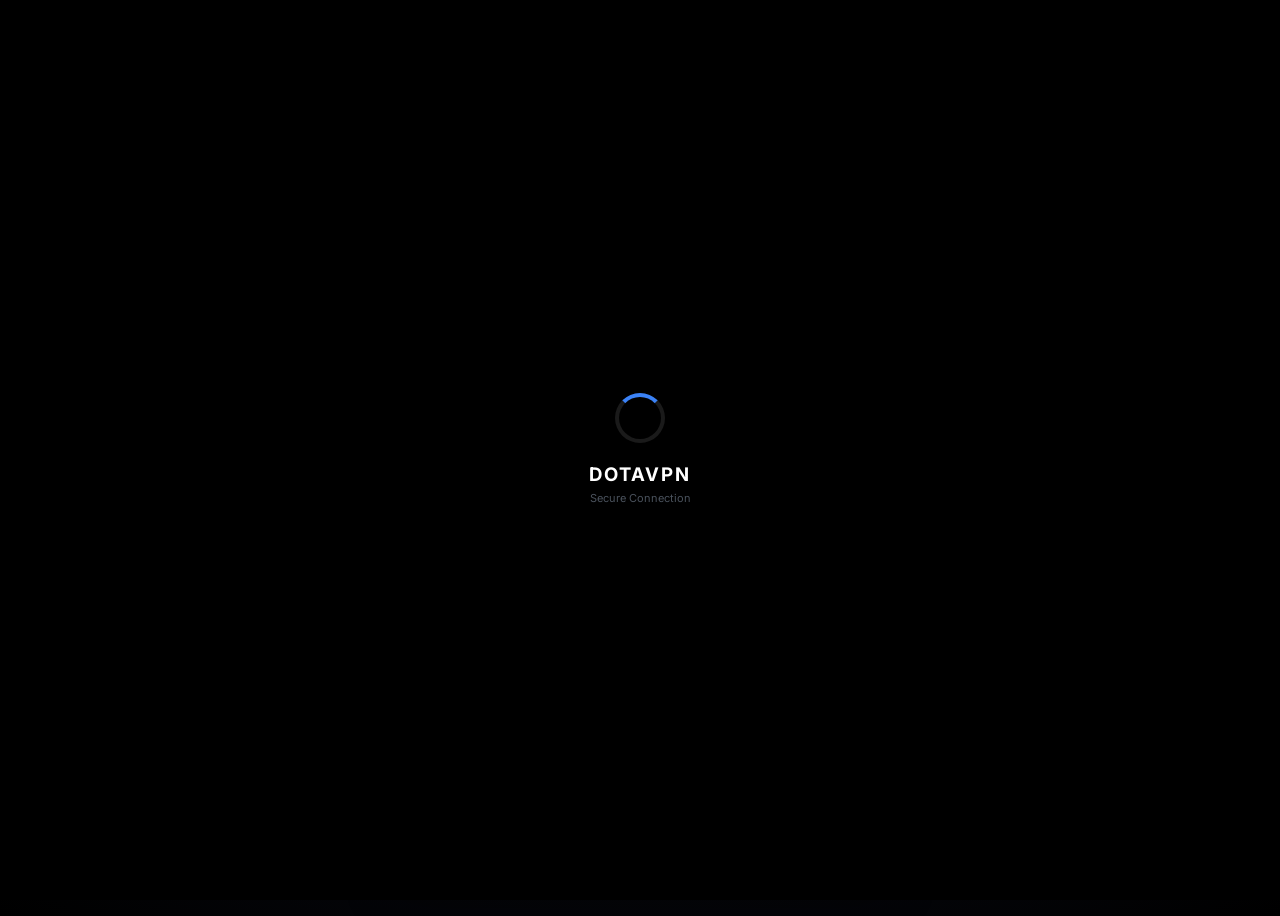
==== commit f99f18c7: "Update index.html" ====
--- a/index.html
+++ b/index.html
@@ -5,195 +5,290 @@
     <meta name="viewport" content="width=device-width, initial-scale=1.0, maximum-scale=1.0, user-scalable=no">
     <title>DotaVPN Ultimate</title>
     <script src="https://telegram.org/js/telegram-web-app.js"></script>
-    <link href="https://fonts.googleapis.com/css2?family=Inter:wght@300;400;600;700&display=swap" rel="stylesheet">
+    <link href="https://fonts.googleapis.com/css2?family=Inter:wght@300;400;600;800&display=swap" rel="stylesheet">
     <style>
+        /* --- 1. CORE VARIABLES & RESET --- */
         :root {
-            --bg-body: #050505;
-            --primary: #3b82f6; /* Blue */
-            --accent: #ef4444;  /* Red */
-            --success: #10b981; /* Green */
-            --glass-bg: rgba(255, 255, 255, 0.07);
-            --glass-border: rgba(255, 255, 255, 0.1);
+            --bg-dark: #050505;
+            --bg-gradient: radial-gradient(circle at 50% -20%, #1a1f3c, #000000);
+            
+            /* Glassmorphism Colors */
+            --glass-surface: rgba(255, 255, 255, 0.05);
+            --glass-border: rgba(255, 255, 255, 0.08);
+            --glass-highlight: rgba(255, 255, 255, 0.15);
+            
+            /* Brand Colors */
+            --primary: #3b82f6;
+            --primary-glow: rgba(59, 130, 246, 0.5);
+            --accent: #f43f5e;
+            --accent-glow: rgba(244, 63, 94, 0.5);
+            --success: #10b981;
+            
+            /* Typography */
             --text-main: #ffffff;
-            --text-sec: #9ca3af;
-        }
-
+            --text-muted: #94a3b8;
+        }
+
+        * { box-sizing: border-box; -webkit-tap-highlight-color: transparent; }
+        
         body {
-            background-color: var(--bg-body);
-            background-image: radial-gradient(circle at 50% 0%, #172033 0%, #050505 60%);
+            background: var(--bg-dark);
+            background-image: var(--bg-gradient);
             color: var(--text-main);
             font-family: 'Inter', sans-serif;
-            margin: 0; padding: 0; padding-bottom: 100px;
-            -webkit-tap-highlight-color: transparent;
+            margin: 0; padding: 0;
             min-height: 100vh;
-        }
-
-        /* --- АНИМАЦИИ --- */
-        @keyframes slideIn { from { opacity: 0; transform: translateY(15px); } to { opacity: 1; transform: translateY(0); } }
-        @keyframes pulse { 0% { opacity: 0.6; } 50% { opacity: 1; } 100% { opacity: 0.6; } }
-
-        /* --- КОМПОНЕНТЫ UI --- */
-        .tab-content { display: none; padding: 16px; animation: slideIn 0.3s ease-out; }
+            padding-bottom: 110px; /* Space for Bottom Nav */
+            overflow-x: hidden;
+        }
+
+        /* --- 2. ANIMATIONS --- */
+        @keyframes fadeIn { from { opacity: 0; transform: translateY(10px); } to { opacity: 1; transform: translateY(0); } }
+        @keyframes pulseGlow { 0% { box-shadow: 0 0 10px var(--primary-glow); } 50% { box-shadow: 0 0 25px var(--primary-glow); } 100% { box-shadow: 0 0 10px var(--primary-glow); } }
+        @keyframes spin { to { transform: rotate(360deg); } }
+
+        /* --- 3. UI COMPONENTS --- */
+        
+        /* Glass Card */
+        .card {
+            background: var(--glass-surface);
+            backdrop-filter: blur(16px);
+            -webkit-backdrop-filter: blur(16px);
+            border: 1px solid var(--glass-border);
+            border-radius: 24px;
+            padding: 24px;
+            margin: 16px;
+            box-shadow: 0 8px 32px 0 rgba(0, 0, 0, 0.4);
+            position: relative;
+            overflow: hidden;
+        }
+
+        /* Card Shine Effect */
+        .card::before {
+            content: ''; position: absolute; top: 0; left: -100%; width: 100%; height: 100%;
+            background: linear-gradient(90deg, transparent, rgba(255,255,255,0.03), transparent);
+            transition: 0.5s; pointer-events: none;
+        }
+        .card:active::before { left: 100%; transition: 0s; }
+
+        h1, h2, h3 { margin: 0; font-weight: 700; }
+        h2 { font-size: 18px; margin-bottom: 8px; }
+        p { margin: 0; color: var(--text-muted); font-size: 13px; line-height: 1.4; }
+
+        .row { display: flex; justify-content: space-between; align-items: center; }
+        .col { display: flex; flex-direction: column; }
+
+        /* Buttons */
+        .btn {
+            width: 100%;
+            padding: 18px;
+            border: none;
+            border-radius: 16px;
+            font-size: 16px;
+            font-weight: 600;
+            cursor: pointer;
+            margin-top: 16px;
+            transition: transform 0.1s, filter 0.2s;
+            position: relative;
+            overflow: hidden;
+            display: flex; align-items: center; justify-content: center; gap: 10px;
+        }
+        
+        .btn:active { transform: scale(0.96); }
+
+        .btn-primary {
+            background: linear-gradient(135deg, #2563eb, #1d4ed8);
+            color: white;
+            box-shadow: 0 4px 15px rgba(37, 99, 235, 0.3);
+        }
+        
+        .btn-accent {
+            background: linear-gradient(135deg, #f43f5e, #e11d48);
+            color: white;
+            box-shadow: 0 4px 15px rgba(244, 63, 94, 0.3);
+        }
+
+        .btn-glass {
+            background: rgba(255,255,255,0.1);
+            color: white;
+            border: 1px solid rgba(255,255,255,0.2);
+        }
+
+        /* Status Badges */
+        .badge {
+            padding: 6px 12px;
+            border-radius: 50px;
+            font-size: 12px;
+            font-weight: 700;
+            text-transform: uppercase;
+            letter-spacing: 0.5px;
+        }
+        .badge-active { background: rgba(16, 185, 129, 0.2); color: #34d399; border: 1px solid rgba(16, 185, 129, 0.3); }
+        .badge-inactive { background: rgba(244, 63, 94, 0.2); color: #fb7185; border: 1px solid rgba(244, 63, 94, 0.3); }
+
+        /* --- 4. NAVIGATION --- */
+        .nav-bar {
+            position: fixed; bottom: 20px; left: 50%; transform: translateX(-50%);
+            width: 92%; max-width: 500px;
+            background: rgba(15, 15, 20, 0.85);
+            backdrop-filter: blur(20px);
+            border: 1px solid var(--glass-border);
+            border-radius: 24px;
+            display: flex; justify-content: space-around;
+            padding: 14px 0;
+            box-shadow: 0 15px 40px rgba(0,0,0,0.5);
+            z-index: 100;
+        }
+
+        .nav-item {
+            display: flex; flex-direction: column; align-items: center;
+            color: var(--text-muted);
+            font-size: 10px; font-weight: 600;
+            opacity: 0.6; transition: 0.3s;
+            cursor: pointer;
+        }
+
+        .nav-item.active { opacity: 1; color: var(--primary); transform: translateY(-3px); }
+        .nav-icon { font-size: 24px; margin-bottom: 4px; }
+
+        /* --- 5. TABS --- */
+        .tab-content { display: none; animation: fadeIn 0.4s ease; padding-bottom: 20px; }
         .tab-content.active { display: block; }
 
-        .card {
-            background: var(--glass-bg);
-            backdrop-filter: blur(12px); -webkit-backdrop-filter: blur(12px);
-            border: 1px solid var(--glass-border);
-            border-radius: 20px; padding: 20px; margin-bottom: 16px;
-            box-shadow: 0 4px 20px rgba(0,0,0,0.3);
-        }
-
-        h2 { margin: 0 0 8px 0; font-size: 18px; font-weight: 700; }
-        p { margin: 0; color: var(--text-sec); font-size: 13px; line-height: 1.4; }
-        .row { display: flex; justify-content: space-between; align-items: center; }
-
-        /* Кнопки */
-        .btn {
-            width: 100%; padding: 16px; border: none; border-radius: 14px;
-            font-size: 16px; font-weight: 600; cursor: pointer;
-            margin-top: 15px; transition: 0.2s;
-            display: flex; align-items: center; justify-content: center; gap: 8px;
-        }
-        .btn:active { transform: scale(0.97); opacity: 0.9; }
-        
-        .btn-primary { background: linear-gradient(135deg, #2563eb, #1d4ed8); color: white; box-shadow: 0 4px 15px rgba(37, 99, 235, 0.4); }
-        .btn-green { background: linear-gradient(135deg, #10b981, #059669); color: white; box-shadow: 0 4px 15px rgba(16, 185, 129, 0.4); }
-        .btn-outline { background: transparent; border: 1px solid var(--glass-border); color: var(--text-main); }
-
-        /* Статусы */
-        .status-active { color: var(--success); font-weight: bold; text-shadow: 0 0 10px rgba(16,185,129,0.3); }
-        .status-inactive { color: var(--accent); font-weight: bold; }
-
-        /* Крипто список */
+        /* --- 6. CRYPTO LIST --- */
         .crypto-item {
             display: flex; justify-content: space-between; align-items: center;
-            padding: 15px 0; border-bottom: 1px solid var(--glass-border);
-        }
-        .crypto-item:last-child { border: none; }
+            padding: 16px 0;
+            border-bottom: 1px solid rgba(255,255,255,0.05);
+        }
+        .crypto-item:last-child { border-bottom: none; }
+        .crypto-logo { width: 36px; height: 36px; border-radius: 50%; background: #222; margin-right: 12px; display: flex; align-items: center; justify-content: center; font-size: 18px;}
         .trend-up { color: var(--success); }
         .trend-down { color: var(--accent); }
 
-        /* Навигация */
-        .nav {
-            position: fixed; bottom: 20px; left: 5%; width: 90%;
-            background: rgba(15, 15, 15, 0.9); backdrop-filter: blur(20px);
-            border-radius: 20px; border: 1px solid var(--glass-border);
-            display: flex; justify-content: space-around; padding: 12px 0;
-            z-index: 100; box-shadow: 0 10px 40px rgba(0,0,0,0.5);
-        }
-        .nav-item { text-align: center; color: var(--text-sec); font-size: 10px; opacity: 0.6; transition: 0.3s; }
-        .nav-item.active { opacity: 1; color: var(--primary); transform: translateY(-3px); }
-        .nav-icon { font-size: 22px; display: block; margin-bottom: 4px; }
-
-        /* Лоадер */
+        /* --- 7. LOADERS --- */
         #splash {
             position: fixed; top: 0; left: 0; width: 100%; height: 100%;
-            background: #000; z-index: 9999; display: flex; flex-direction: column;
-            align-items: center; justify-content: center; transition: opacity 0.5s;
-        }
-        .spinner { width: 40px; height: 40px; border: 3px solid var(--primary); border-top-color: transparent; border-radius: 50%; animation: spin 0.8s linear infinite; }
-        @keyframes spin { to { transform: rotate(360deg); } }
+            background: #000; z-index: 9999;
+            display: flex; flex-direction: column; align-items: center; justify-content: center;
+            transition: opacity 0.5s;
+        }
+        .loader-ring {
+            width: 50px; height: 50px; border: 4px solid rgba(255,255,255,0.1);
+            border-top: 4px solid var(--primary); border-radius: 50%;
+            animation: spin 1s linear infinite;
+        }
 
     </style>
 </head>
 <body>
 
     <div id="splash">
-        <div class="spinner"></div>
-        <h3 style="margin-top:20px; letter-spacing:1px;">DotaVPN</h3>
+        <div class="loader-ring"></div>
+        <h3 style="margin-top: 20px; letter-spacing: 2px; text-transform: uppercase;">DotaVPN</h3>
+        <p style="margin-top: 5px; font-size: 11px; opacity: 0.5;">Secure Connection</p>
     </div>
 
     <div id="tab-profile" class="tab-content active">
-        <div class="card" style="display:flex; align-items:center; gap:15px;">
-            <img id="u-ava" src="" style="width:60px; height:60px; border-radius:50%; border:2px solid var(--primary); background:#222;">
+        <div class="card" style="display: flex; align-items: center; gap: 16px;">
+            <img id="user-ava" src="" style="width: 64px; height: 64px; border-radius: 50%; border: 2px solid var(--primary); object-fit: cover; background: #222;">
             <div>
-                <h2 id="u-name">User</h2>
-                <p>ID: <span id="u-id">...</span></p>
+                <h2 id="user-name">User</h2>
+                <p>ID: <span id="user-id">Loading...</span></p>
             </div>
         </div>
 
         <div class="card">
             <div class="row">
-                <span>Подписка:</span>
-                <span id="sub-status" class="status-inactive">Неактивна</span>
-            </div>
-            <div style="margin-top:5px; font-size:12px; color:var(--text-sec);">
-                Истекает: <span id="sub-date" style="color:#fff;">--.--.----</span>
-            </div>
-            <button class="btn btn-primary" onclick="send('get_config')">📡 Скачать конфиг</button>
-        </div>
-
-        <div class="card" id="trial-card" style="border-color: var(--primary);">
+                <h2>Ваша подписка</h2>
+                <div id="sub-badge" class="badge badge-inactive">Неактивна</div>
+            </div>
+            <div style="margin-top: 12px;">
+                <p>Действует до:</p>
+                <div id="sub-date" style="font-size: 18px; font-weight: 600; margin-top: 4px; color: white;">--.--.----</div>
+            </div>
+            <button class="btn btn-primary" onclick="send('get_config')">
+                <span>⚡</span> Скачать конфиг (WireGuard)
+            </button>
+        </div>
+
+        <div id="trial-card" class="card" style="border: 1px solid var(--accent);">
             <div class="row">
-                <h2 style="color:var(--primary)">🎁 Пробный период</h2>
-            </div>
-            <p>7 дней бесплатно. Доступно 1 раз.</p>
-            <button class="btn btn-outline" onclick="activateTrial()">Получить</button>
+                <h2 style="color: var(--accent);">🎁 Пробный период</h2>
+            </div>
+            <p>Получите 7 дней премиум доступа бесплатно. Доступно 1 раз.</p>
+            <button id="btn-trial" class="btn btn-accent" onclick="activateTrial()">
+                Активировать (7 дней)
+            </button>
         </div>
     </div>
 
     <div id="tab-shop" class="tab-content">
-        <h2>Тарифные планы</h2>
+        <h2 style="padding: 0 16px; margin-top: 20px;">Тарифные планы</h2>
         
         <div class="card">
             <div class="row">
                 <div>
                     <h2>1 Месяц</h2>
-                    <p>Старт</p>
+                    <p>Стартовый пакет</p>
                 </div>
-                <h2>150₽</h2>
-            </div>
-            <button class="btn btn-outline" onclick="buy('1_month', 150)">Купить</button>
-        </div>
-
-        <div class="card" style="border:1px solid var(--success);">
-            <div style="position:absolute; top:0; right:0; background:var(--success); color:#000; font-size:10px; padding:3px 8px; border-bottom-left-radius:8px;">TOP</div>
+                <div style="font-size: 20px; font-weight: 700;">150 ₽</div>
+            </div>
+            <ul style="margin: 15px 0; padding-left: 20px; color: var(--text-muted); font-size: 13px;">
+                <li>Безлимитный трафик</li>
+                <li>Скорость до 1 Гбит/с</li>
+                <li>35 Локаций</li>
+            </ul>
+            <button class="btn btn-glass" onclick="buy('1_month', 150)">Оплатить (CryptoBot)</button>
+        </div>
+
+        <div class="card" style="background: linear-gradient(145deg, rgba(59,130,246,0.1), rgba(0,0,0,0)); border-color: var(--primary);">
+            <div style="position: absolute; top: 12px; right: 12px; background: var(--primary); font-size: 10px; padding: 4px 8px; border-radius: 4px; font-weight: bold;">BEST VALUE</div>
             <div class="row">
                 <div>
-                    <h2 style="color:var(--success)">3 Месяца</h2>
+                    <h2 style="color: var(--primary);">3 Месяца</h2>
                     <p>Выгода 15%</p>
                 </div>
-                <h2 style="color:var(--success)">400₽</h2>
-            </div>
-            <button class="btn btn-green" onclick="buy('3_months', 400)">Купить выгодно</button>
+                <div style="font-size: 20px; font-weight: 700; color: var(--primary);">400 ₽</div>
+            </div>
+            <button class="btn btn-primary" onclick="buy('3_months', 400)">Оплатить со скидкой</button>
         </div>
     </div>
 
     <div id="tab-crypto" class="tab-content">
-        <div class="row">
-            <h2>Рынок (Live)</h2>
-            <div onclick="loadCrypto()" style="cursor:pointer; font-size:20px;">🔄</div>
-        </div>
-        <div class="card" id="crypto-list">Загрузка...</div>
-    </div>
-
-    <div id="tab-ref" class="tab-content">
+        <div class="row" style="padding: 20px 16px 0;">
+            <h2>Рынок (Binance API)</h2>
+            <div onclick="loadCrypto()" style="font-size: 20px; cursor: pointer;">🔄</div>
+        </div>
+        
+        <div class="card" id="crypto-container">
+            <div style="text-align: center; padding: 20px;">Загрузка данных...</div>
+        </div>
+    </div>
+
+    <div id="tab-refs" class="tab-content">
         <div class="card" style="background: linear-gradient(135deg, #1e1b4b, #000);">
-            <p>Баланс</p>
-            <h1 id="balance" style="font-size:32px; margin:5px 0;">0.00 $</h1>
-            
-            <div class="row" style="margin-top:15px; border-top:1px solid rgba(255,255,255,0.1); padding-top:10px;">
-                <span>Приглашено людей:</span>
-                <span id="ref-count" style="font-weight:bold;">0</span>
-            </div>
-
-            <button class="btn btn-green" style="margin-top:15px;" onclick="send('withdraw')">Вывести</button>
+            <p>Ваш баланс</p>
+            <h1 id="balance-display" style="font-size: 36px; margin: 10px 0;">0.00 $</h1>
+            <button class="btn btn-success" style="background: #10b981;" onclick="send('withdraw')">Вывести средства</button>
         </div>
 
         <div class="card">
-            <h2>Ваша ссылка</h2>
-            <p>15% с каждой покупки реферала.</p>
-            <input type="text" id="ref-link" readonly style="width:100%; margin-top:10px; background:#111; border:1px solid #333; color:#ccc; padding:10px; border-radius:8px;">
-            <button class="btn btn-outline" onclick="copyRef()">Копировать</button>
-        </div>
-    </div>
-
-    <div class="nav">
-        <div class="nav-item active" onclick="tab('tab-profile', this)"><span class="nav-icon">👤</span>Профиль</div>
-        <div class="nav-item" onclick="tab('tab-shop', this)"><span class="nav-icon">🛒</span>Магазин</div>
-        <div class="nav-item" onclick="tab('tab-crypto', this)"><span class="nav-icon">📈</span>Крипта</div>
-        <div class="nav-item" onclick="tab('tab-ref', this)"><span class="nav-icon">💸</span>Реф</div>
+            <h2>Партнерская программа</h2>
+            <p style="margin-bottom: 12px;">Получайте 15% с каждой оплаты приглашенного друга пожизненно.</p>
+            
+            <div style="background: rgba(0,0,0,0.5); padding: 12px; border-radius: 12px; font-family: monospace; word-break: break-all; border: 1px solid var(--glass-border); color: #ccc;" id="ref-link">
+                Loading...
+            </div>
+            <button class="btn btn-glass" onclick="copyRef()">Копировать ссылку</button>
+        </div>
+    </div>
+
+    <div class="nav-bar">
+        <div class="nav-item active" onclick="switchTab('tab-profile', this)"><span class="nav-icon">👤</span>Профиль</div>
+        <div class="nav-item" onclick="switchTab('tab-shop', this)"><span class="nav-icon">🛒</span>VPN</div>
+        <div class="nav-item" onclick="switchTab('tab-crypto', this)"><span class="nav-icon">📈</span>Крипта</div>
+        <div class="nav-item" onclick="switchTab('tab-refs', this)"><span class="nav-icon">💸</span>Реф</div>
     </div>
 
     <script>
@@ -201,7 +296,7 @@
         tg.expand();
 
         // 1. Инициализация
-        window.onload = () => {
+        window.onload = function() {
             setTimeout(() => {
                 document.getElementById('splash').style.opacity = '0';
                 setTimeout(() => document.getElementById('splash').style.display = 'none', 500);
@@ -209,85 +304,106 @@
 
             const user = tg.initDataUnsafe.user;
             if(user) {
-                document.getElementById('u-name').innerText = user.first_name;
-                document.getElementById('u-id').innerText = user.id;
-                document.getElementById('u-ava').src = user.photo_url || 'https://cdn-icons-png.flaticon.com/512/149/149071.png';
-                // Генерируем ссылку (замените BOT_NAME на свой)
-                document.getElementById('ref-link').value = `https://t.me/YOUR_BOT_NAME?start=${user.id}`;
+                document.getElementById('user-name').innerText = user.first_name;
+                document.getElementById('user-id').innerText = user.id;
+                if(user.photo_url) document.getElementById('user-ava').src = user.photo_url;
+                
+                // Формируем ссылку (нужно заменить BOT_USERNAME на реальный в JS тоже, либо получать от бота)
+                // Для простоты генерируем тут:
+                document.getElementById('ref-link').innerText = `https://t.me/MrdotaVPN_bot?start=${user.id}`;
             }
-            
-            // Запрашиваем данные у бота при старте (баланс, кол-во рефов, статус)
-            send('get_data'); 
+
+            // Запрашиваем актуальные данные о подписке и триале у бота при старте
+            send('get_status'); 
         };
 
-        // 2. Логика переключения
-        function tab(id, el) {
+        // 2. Навигация
+        function switchTab(tabId, el) {
             tg.HapticFeedback.impactOccurred('light');
-            document.querySelectorAll('.tab-content').forEach(c => c.classList.remove('active'));
-            document.getElementById(id).classList.add('active');
-            document.querySelectorAll('.nav-item').forEach(i => i.classList.remove('active'));
+            document.querySelectorAll('.tab-content').forEach(t => t.classList.remove('active'));
+            document.getElementById(tabId).classList.add('active');
+            
+            document.querySelectorAll('.nav-item').forEach(n => n.classList.remove('active'));
             el.classList.add('active');
 
-            if(id === 'tab-crypto') loadCrypto();
-            if(id === 'tab-ref' || id === 'tab-profile') send('get_data');
-        }
-
-        function send(action, data={}) { tg.sendData(JSON.stringify({action, ...data})); }
+            if(tabId === 'tab-crypto') loadCrypto();
+            if(tabId === 'tab-refs') send('get_balance');
+        }
+
+        // 3. Отправка данных боту
+        function send(action, data={}) {
+            tg.sendData(JSON.stringify({ action: action, ...data }));
+        }
 
         function buy(plan, price) {
             tg.HapticFeedback.notificationOccurred('success');
-            send('buy', {plan, price});
-            tg.close();
+            send('buy', { plan, price });
+            tg.close(); 
         }
 
         function activateTrial() {
-            tg.showConfirm("Взять 7 дней бесплатно?", (ok) => {
+            tg.showConfirm("Активировать пробный период на 7 дней?", (ok) => {
                 if(ok) send('activate_trial');
             });
         }
 
         function copyRef() {
-            const el = document.getElementById('ref-link');
-            el.select();
-            document.execCommand('copy');
+            const text = document.getElementById('ref-link').innerText;
+            navigator.clipboard.writeText(text);
             tg.showAlert("Ссылка скопирована!");
         }
 
-        // 3. Крипта (CoinCap API - Работает без CORS проблем)
+        // 4. Крипто-Мониторинг (Используем Binance API - он надежнее CoinGecko)
         async function loadCrypto() {
-            const box = document.getElementById('crypto-list');
-            box.innerHTML = '<div style="text-align:center">Обновление...</div>';
+            const container = document.getElementById('crypto-container');
+            container.innerHTML = '<div style="text-align:center;">Обновление...</div>';
             
             try {
-                const res = await fetch('https://api.coincap.io/v2/assets?ids=bitcoin,ethereum,toncoin,tether');
-                const json = await res.json();
-                const data = json.data;
+                // Забираем топ пары
+                const symbols = ['BTCUSDT', 'ETHUSDT', 'SOLUSDT', 'TONUSDT', 'BNBUSDT'];
+                let html = '';
                 
-                let html = '';
-                data.forEach(coin => {
-                    const price = parseFloat(coin.priceUsd).toFixed(2);
-                    const change = parseFloat(coin.changePercent24Hr).toFixed(2);
+                for(let sym of symbols) {
+                    const res = await fetch(`https://api.binance.com/api/v3/ticker/24hr?symbol=${sym}`);
+                    const data = await res.json();
+                    
+                    const price = parseFloat(data.lastPrice).toFixed(2);
+                    const change = parseFloat(data.priceChangePercent).toFixed(2);
                     const isUp = change >= 0;
+                    
+                    // Красивое имя
+                    const name = sym.replace('USDT', ''); 
                     
                     html += `
                     <div class="crypto-item">
-                        <div>
-                            <div style="font-weight:bold">${coin.name}</div>
-                            <div style="font-size:12px; color:#888">${coin.symbol}</div>
+                        <div style="display:flex; align-items:center;">
+                            <div class="crypto-logo">${name[0]}</div>
+                            <div>
+                                <div style="font-weight:bold;">${name}</div>
+                                <div style="font-size:11px; color:var(--text-muted);">USDT</div>
+                            </div>
                         </div>
-                        <div style="text-align:right">
-                            <div style="font-weight:600">$${price}</div>
-                            <div class="${isUp ? 'trend-up' : 'trend-down'}" style="font-size:12px">
+                        <div style="text-align:right;">
+                            <div style="font-weight:600;">$${price}</div>
+                            <div class="${isUp ? 'trend-up' : 'trend-down'}" style="font-size:12px;">
                                 ${isUp ? '▲' : '▼'} ${change}%
                             </div>
                         </div>
                     </div>`;
-                });
-                box.innerHTML = html;
-            } catch(e) {
-                box.innerHTML = "Ошибка API. Попробуйте позже.";
+                }
+                container.innerHTML = html;
+                
+            } catch (e) {
+                console.error(e);
+                container.innerHTML = '<div style="color:var(--accent); text-align:center;">Ошибка API Binance</div>';
             }
         }
+        
+        // --- 5. Слушаем события (если бы сайт был не статичным), но в данном случае
+        // мы обновляем интерфейс только по действиям. 
+        // Исключение: Боту нужно передавать состояние Trial.
+        // Так как это статика, мы скрываем кнопку триала при клике (оптимистичный UI)
+        // Реальная проверка будет на сервере.
     </script>
 </body>
 </html>
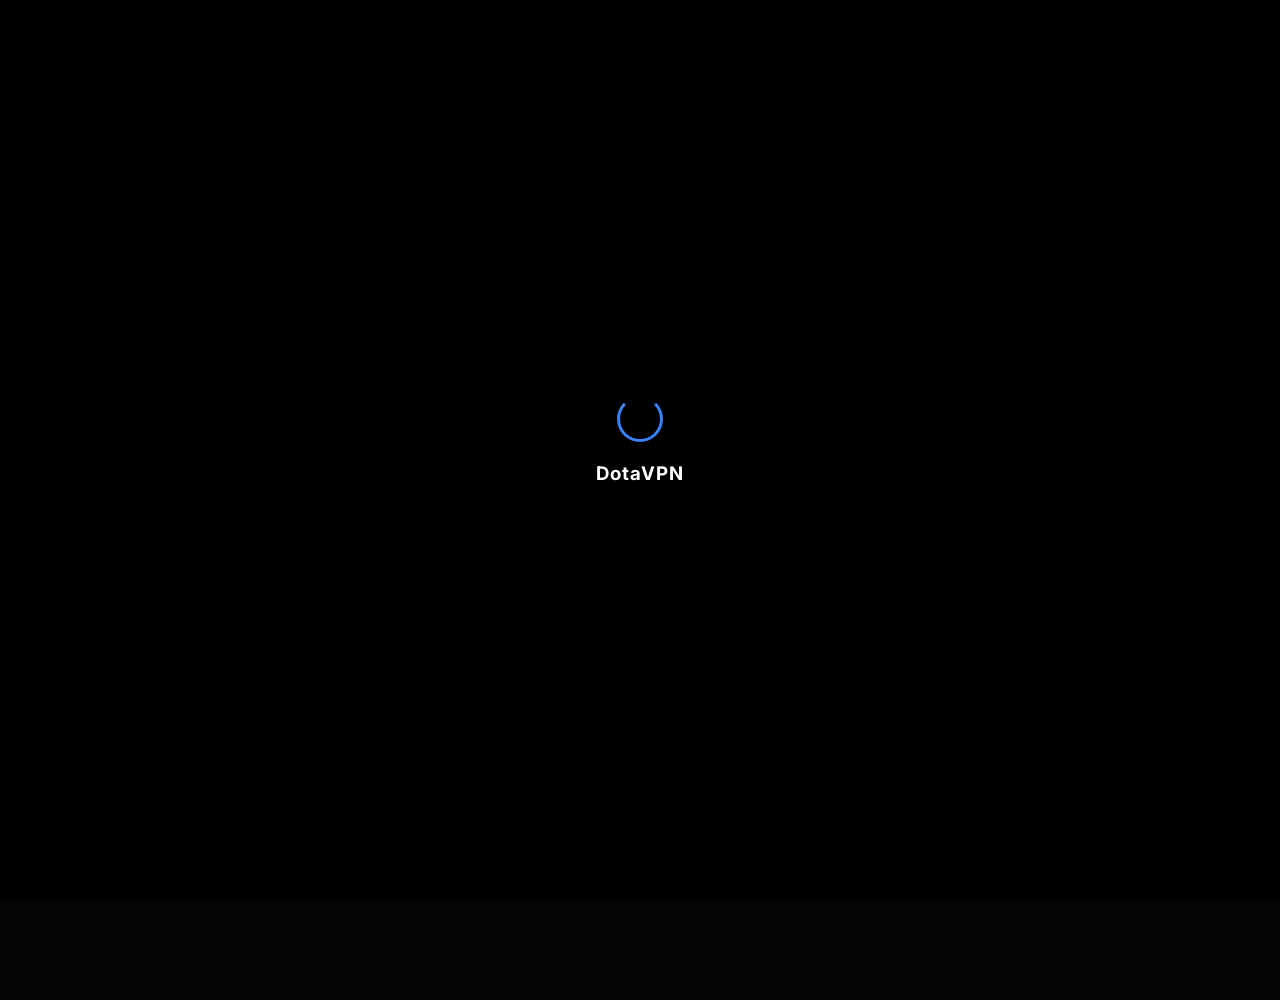
==== commit 4d451e93: "Update index.html" ====
--- a/index.html
+++ b/index.html
@@ -5,290 +5,195 @@
     <meta name="viewport" content="width=device-width, initial-scale=1.0, maximum-scale=1.0, user-scalable=no">
     <title>DotaVPN Ultimate</title>
     <script src="https://telegram.org/js/telegram-web-app.js"></script>
-    <link href="https://fonts.googleapis.com/css2?family=Inter:wght@300;400;600;800&display=swap" rel="stylesheet">
+    <link href="https://fonts.googleapis.com/css2?family=Inter:wght@300;400;600;700&display=swap" rel="stylesheet">
     <style>
-        /* --- 1. CORE VARIABLES & RESET --- */
         :root {
-            --bg-dark: #050505;
-            --bg-gradient: radial-gradient(circle at 50% -20%, #1a1f3c, #000000);
-            
-            /* Glassmorphism Colors */
-            --glass-surface: rgba(255, 255, 255, 0.05);
-            --glass-border: rgba(255, 255, 255, 0.08);
-            --glass-highlight: rgba(255, 255, 255, 0.15);
-            
-            /* Brand Colors */
-            --primary: #3b82f6;
-            --primary-glow: rgba(59, 130, 246, 0.5);
-            --accent: #f43f5e;
-            --accent-glow: rgba(244, 63, 94, 0.5);
-            --success: #10b981;
-            
-            /* Typography */
+            --bg-body: #050505;
+            --primary: #3b82f6; /* Blue */
+            --accent: #ef4444;  /* Red */
+            --success: #10b981; /* Green */
+            --glass-bg: rgba(255, 255, 255, 0.07);
+            --glass-border: rgba(255, 255, 255, 0.1);
             --text-main: #ffffff;
-            --text-muted: #94a3b8;
-        }
-
-        * { box-sizing: border-box; -webkit-tap-highlight-color: transparent; }
-        
+            --text-sec: #9ca3af;
+        }
+
         body {
-            background: var(--bg-dark);
-            background-image: var(--bg-gradient);
+            background-color: var(--bg-body);
+            background-image: radial-gradient(circle at 50% 0%, #172033 0%, #050505 60%);
             color: var(--text-main);
             font-family: 'Inter', sans-serif;
-            margin: 0; padding: 0;
+            margin: 0; padding: 0; padding-bottom: 100px;
+            -webkit-tap-highlight-color: transparent;
             min-height: 100vh;
-            padding-bottom: 110px; /* Space for Bottom Nav */
-            overflow-x: hidden;
-        }
-
-        /* --- 2. ANIMATIONS --- */
-        @keyframes fadeIn { from { opacity: 0; transform: translateY(10px); } to { opacity: 1; transform: translateY(0); } }
-        @keyframes pulseGlow { 0% { box-shadow: 0 0 10px var(--primary-glow); } 50% { box-shadow: 0 0 25px var(--primary-glow); } 100% { box-shadow: 0 0 10px var(--primary-glow); } }
-        @keyframes spin { to { transform: rotate(360deg); } }
-
-        /* --- 3. UI COMPONENTS --- */
+        }
+
+        /* --- АНИМАЦИИ --- */
+        @keyframes slideIn { from { opacity: 0; transform: translateY(15px); } to { opacity: 1; transform: translateY(0); } }
+        @keyframes pulse { 0% { opacity: 0.6; } 50% { opacity: 1; } 100% { opacity: 0.6; } }
+
+        /* --- КОМПОНЕНТЫ UI --- */
+        .tab-content { display: none; padding: 16px; animation: slideIn 0.3s ease-out; }
+        .tab-content.active { display: block; }
+
+        .card {
+            background: var(--glass-bg);
+            backdrop-filter: blur(12px); -webkit-backdrop-filter: blur(12px);
+            border: 1px solid var(--glass-border);
+            border-radius: 20px; padding: 20px; margin-bottom: 16px;
+            box-shadow: 0 4px 20px rgba(0,0,0,0.3);
+        }
+
+        h2 { margin: 0 0 8px 0; font-size: 18px; font-weight: 700; }
+        p { margin: 0; color: var(--text-sec); font-size: 13px; line-height: 1.4; }
+        .row { display: flex; justify-content: space-between; align-items: center; }
+
+        /* Кнопки */
+        .btn {
+            width: 100%; padding: 16px; border: none; border-radius: 14px;
+            font-size: 16px; font-weight: 600; cursor: pointer;
+            margin-top: 15px; transition: 0.2s;
+            display: flex; align-items: center; justify-content: center; gap: 8px;
+        }
+        .btn:active { transform: scale(0.97); opacity: 0.9; }
         
-        /* Glass Card */
-        .card {
-            background: var(--glass-surface);
-            backdrop-filter: blur(16px);
-            -webkit-backdrop-filter: blur(16px);
-            border: 1px solid var(--glass-border);
-            border-radius: 24px;
-            padding: 24px;
-            margin: 16px;
-            box-shadow: 0 8px 32px 0 rgba(0, 0, 0, 0.4);
-            position: relative;
-            overflow: hidden;
-        }
-
-        /* Card Shine Effect */
-        .card::before {
-            content: ''; position: absolute; top: 0; left: -100%; width: 100%; height: 100%;
-            background: linear-gradient(90deg, transparent, rgba(255,255,255,0.03), transparent);
-            transition: 0.5s; pointer-events: none;
-        }
-        .card:active::before { left: 100%; transition: 0s; }
-
-        h1, h2, h3 { margin: 0; font-weight: 700; }
-        h2 { font-size: 18px; margin-bottom: 8px; }
-        p { margin: 0; color: var(--text-muted); font-size: 13px; line-height: 1.4; }
-
-        .row { display: flex; justify-content: space-between; align-items: center; }
-        .col { display: flex; flex-direction: column; }
-
-        /* Buttons */
-        .btn {
-            width: 100%;
-            padding: 18px;
-            border: none;
-            border-radius: 16px;
-            font-size: 16px;
-            font-weight: 600;
-            cursor: pointer;
-            margin-top: 16px;
-            transition: transform 0.1s, filter 0.2s;
-            position: relative;
-            overflow: hidden;
-            display: flex; align-items: center; justify-content: center; gap: 10px;
-        }
-        
-        .btn:active { transform: scale(0.96); }
-
-        .btn-primary {
-            background: linear-gradient(135deg, #2563eb, #1d4ed8);
-            color: white;
-            box-shadow: 0 4px 15px rgba(37, 99, 235, 0.3);
-        }
-        
-        .btn-accent {
-            background: linear-gradient(135deg, #f43f5e, #e11d48);
-            color: white;
-            box-shadow: 0 4px 15px rgba(244, 63, 94, 0.3);
-        }
-
-        .btn-glass {
-            background: rgba(255,255,255,0.1);
-            color: white;
-            border: 1px solid rgba(255,255,255,0.2);
-        }
-
-        /* Status Badges */
-        .badge {
-            padding: 6px 12px;
-            border-radius: 50px;
-            font-size: 12px;
-            font-weight: 700;
-            text-transform: uppercase;
-            letter-spacing: 0.5px;
-        }
-        .badge-active { background: rgba(16, 185, 129, 0.2); color: #34d399; border: 1px solid rgba(16, 185, 129, 0.3); }
-        .badge-inactive { background: rgba(244, 63, 94, 0.2); color: #fb7185; border: 1px solid rgba(244, 63, 94, 0.3); }
-
-        /* --- 4. NAVIGATION --- */
-        .nav-bar {
-            position: fixed; bottom: 20px; left: 50%; transform: translateX(-50%);
-            width: 92%; max-width: 500px;
-            background: rgba(15, 15, 20, 0.85);
-            backdrop-filter: blur(20px);
-            border: 1px solid var(--glass-border);
-            border-radius: 24px;
-            display: flex; justify-content: space-around;
-            padding: 14px 0;
-            box-shadow: 0 15px 40px rgba(0,0,0,0.5);
-            z-index: 100;
-        }
-
-        .nav-item {
-            display: flex; flex-direction: column; align-items: center;
-            color: var(--text-muted);
-            font-size: 10px; font-weight: 600;
-            opacity: 0.6; transition: 0.3s;
-            cursor: pointer;
-        }
-
-        .nav-item.active { opacity: 1; color: var(--primary); transform: translateY(-3px); }
-        .nav-icon { font-size: 24px; margin-bottom: 4px; }
-
-        /* --- 5. TABS --- */
-        .tab-content { display: none; animation: fadeIn 0.4s ease; padding-bottom: 20px; }
-        .tab-content.active { display: block; }
-
-        /* --- 6. CRYPTO LIST --- */
+        .btn-primary { background: linear-gradient(135deg, #2563eb, #1d4ed8); color: white; box-shadow: 0 4px 15px rgba(37, 99, 235, 0.4); }
+        .btn-green { background: linear-gradient(135deg, #10b981, #059669); color: white; box-shadow: 0 4px 15px rgba(16, 185, 129, 0.4); }
+        .btn-outline { background: transparent; border: 1px solid var(--glass-border); color: var(--text-main); }
+
+        /* Статусы */
+        .status-active { color: var(--success); font-weight: bold; text-shadow: 0 0 10px rgba(16,185,129,0.3); }
+        .status-inactive { color: var(--accent); font-weight: bold; }
+
+        /* Крипто список */
         .crypto-item {
             display: flex; justify-content: space-between; align-items: center;
-            padding: 16px 0;
-            border-bottom: 1px solid rgba(255,255,255,0.05);
-        }
-        .crypto-item:last-child { border-bottom: none; }
-        .crypto-logo { width: 36px; height: 36px; border-radius: 50%; background: #222; margin-right: 12px; display: flex; align-items: center; justify-content: center; font-size: 18px;}
+            padding: 15px 0; border-bottom: 1px solid var(--glass-border);
+        }
+        .crypto-item:last-child { border: none; }
         .trend-up { color: var(--success); }
         .trend-down { color: var(--accent); }
 
-        /* --- 7. LOADERS --- */
+        /* Навигация */
+        .nav {
+            position: fixed; bottom: 20px; left: 5%; width: 90%;
+            background: rgba(15, 15, 15, 0.9); backdrop-filter: blur(20px);
+            border-radius: 20px; border: 1px solid var(--glass-border);
+            display: flex; justify-content: space-around; padding: 12px 0;
+            z-index: 100; box-shadow: 0 10px 40px rgba(0,0,0,0.5);
+        }
+        .nav-item { text-align: center; color: var(--text-sec); font-size: 10px; opacity: 0.6; transition: 0.3s; }
+        .nav-item.active { opacity: 1; color: var(--primary); transform: translateY(-3px); }
+        .nav-icon { font-size: 22px; display: block; margin-bottom: 4px; }
+
+        /* Лоадер */
         #splash {
             position: fixed; top: 0; left: 0; width: 100%; height: 100%;
-            background: #000; z-index: 9999;
-            display: flex; flex-direction: column; align-items: center; justify-content: center;
-            transition: opacity 0.5s;
-        }
-        .loader-ring {
-            width: 50px; height: 50px; border: 4px solid rgba(255,255,255,0.1);
-            border-top: 4px solid var(--primary); border-radius: 50%;
-            animation: spin 1s linear infinite;
-        }
+            background: #000; z-index: 9999; display: flex; flex-direction: column;
+            align-items: center; justify-content: center; transition: opacity 0.5s;
+        }
+        .spinner { width: 40px; height: 40px; border: 3px solid var(--primary); border-top-color: transparent; border-radius: 50%; animation: spin 0.8s linear infinite; }
+        @keyframes spin { to { transform: rotate(360deg); } }
 
     </style>
 </head>
 <body>
 
     <div id="splash">
-        <div class="loader-ring"></div>
-        <h3 style="margin-top: 20px; letter-spacing: 2px; text-transform: uppercase;">DotaVPN</h3>
-        <p style="margin-top: 5px; font-size: 11px; opacity: 0.5;">Secure Connection</p>
+        <div class="spinner"></div>
+        <h3 style="margin-top:20px; letter-spacing:1px;">DotaVPN</h3>
     </div>
 
     <div id="tab-profile" class="tab-content active">
-        <div class="card" style="display: flex; align-items: center; gap: 16px;">
-            <img id="user-ava" src="" style="width: 64px; height: 64px; border-radius: 50%; border: 2px solid var(--primary); object-fit: cover; background: #222;">
+        <div class="card" style="display:flex; align-items:center; gap:15px;">
+            <img id="u-ava" src="" style="width:60px; height:60px; border-radius:50%; border:2px solid var(--primary); background:#222;">
             <div>
-                <h2 id="user-name">User</h2>
-                <p>ID: <span id="user-id">Loading...</span></p>
+                <h2 id="u-name">User</h2>
+                <p>ID: <span id="u-id">...</span></p>
             </div>
         </div>
 
         <div class="card">
             <div class="row">
-                <h2>Ваша подписка</h2>
-                <div id="sub-badge" class="badge badge-inactive">Неактивна</div>
-            </div>
-            <div style="margin-top: 12px;">
-                <p>Действует до:</p>
-                <div id="sub-date" style="font-size: 18px; font-weight: 600; margin-top: 4px; color: white;">--.--.----</div>
-            </div>
-            <button class="btn btn-primary" onclick="send('get_config')">
-                <span>⚡</span> Скачать конфиг (WireGuard)
-            </button>
-        </div>
-
-        <div id="trial-card" class="card" style="border: 1px solid var(--accent);">
-            <div class="row">
-                <h2 style="color: var(--accent);">🎁 Пробный период</h2>
-            </div>
-            <p>Получите 7 дней премиум доступа бесплатно. Доступно 1 раз.</p>
-            <button id="btn-trial" class="btn btn-accent" onclick="activateTrial()">
-                Активировать (7 дней)
-            </button>
+                <span>Подписка:</span>
+                <span id="sub-status" class="status-inactive">Неактивна</span>
+            </div>
+            <div style="margin-top:5px; font-size:12px; color:var(--text-sec);">
+                Истекает: <span id="sub-date" style="color:#fff;">--.--.----</span>
+            </div>
+            <button class="btn btn-primary" onclick="send('get_config')">📡 Скачать конфиг</button>
+        </div>
+
+        <div class="card" id="trial-card" style="border-color: var(--primary);">
+            <div class="row">
+                <h2 style="color:var(--primary)">🎁 Пробный период</h2>
+            </div>
+            <p>7 дней бесплатно. Доступно 1 раз.</p>
+            <button class="btn btn-outline" onclick="activateTrial()">Получить</button>
         </div>
     </div>
 
     <div id="tab-shop" class="tab-content">
-        <h2 style="padding: 0 16px; margin-top: 20px;">Тарифные планы</h2>
+        <h2>Тарифные планы</h2>
         
         <div class="card">
             <div class="row">
                 <div>
                     <h2>1 Месяц</h2>
-                    <p>Стартовый пакет</p>
+                    <p>Старт</p>
                 </div>
-                <div style="font-size: 20px; font-weight: 700;">150 ₽</div>
-            </div>
-            <ul style="margin: 15px 0; padding-left: 20px; color: var(--text-muted); font-size: 13px;">
-                <li>Безлимитный трафик</li>
-                <li>Скорость до 1 Гбит/с</li>
-                <li>35 Локаций</li>
-            </ul>
-            <button class="btn btn-glass" onclick="buy('1_month', 150)">Оплатить (CryptoBot)</button>
-        </div>
-
-        <div class="card" style="background: linear-gradient(145deg, rgba(59,130,246,0.1), rgba(0,0,0,0)); border-color: var(--primary);">
-            <div style="position: absolute; top: 12px; right: 12px; background: var(--primary); font-size: 10px; padding: 4px 8px; border-radius: 4px; font-weight: bold;">BEST VALUE</div>
+                <h2>150₽</h2>
+            </div>
+            <button class="btn btn-outline" onclick="buy('1_month', 150)">Купить</button>
+        </div>
+
+        <div class="card" style="border:1px solid var(--success);">
+            <div style="position:absolute; top:0; right:0; background:var(--success); color:#000; font-size:10px; padding:3px 8px; border-bottom-left-radius:8px;">TOP</div>
             <div class="row">
                 <div>
-                    <h2 style="color: var(--primary);">3 Месяца</h2>
+                    <h2 style="color:var(--success)">3 Месяца</h2>
                     <p>Выгода 15%</p>
                 </div>
-                <div style="font-size: 20px; font-weight: 700; color: var(--primary);">400 ₽</div>
-            </div>
-            <button class="btn btn-primary" onclick="buy('3_months', 400)">Оплатить со скидкой</button>
+                <h2 style="color:var(--success)">400₽</h2>
+            </div>
+            <button class="btn btn-green" onclick="buy('3_months', 400)">Купить выгодно</button>
         </div>
     </div>
 
     <div id="tab-crypto" class="tab-content">
-        <div class="row" style="padding: 20px 16px 0;">
-            <h2>Рынок (Binance API)</h2>
-            <div onclick="loadCrypto()" style="font-size: 20px; cursor: pointer;">🔄</div>
-        </div>
-        
-        <div class="card" id="crypto-container">
-            <div style="text-align: center; padding: 20px;">Загрузка данных...</div>
-        </div>
-    </div>
-
-    <div id="tab-refs" class="tab-content">
+        <div class="row">
+            <h2>Рынок (Live)</h2>
+            <div onclick="loadCrypto()" style="cursor:pointer; font-size:20px;">🔄</div>
+        </div>
+        <div class="card" id="crypto-list">Загрузка...</div>
+    </div>
+
+    <div id="tab-ref" class="tab-content">
         <div class="card" style="background: linear-gradient(135deg, #1e1b4b, #000);">
-            <p>Ваш баланс</p>
-            <h1 id="balance-display" style="font-size: 36px; margin: 10px 0;">0.00 $</h1>
-            <button class="btn btn-success" style="background: #10b981;" onclick="send('withdraw')">Вывести средства</button>
+            <p>Баланс</p>
+            <h1 id="balance" style="font-size:32px; margin:5px 0;">0.00 $</h1>
+            
+            <div class="row" style="margin-top:15px; border-top:1px solid rgba(255,255,255,0.1); padding-top:10px;">
+                <span>Приглашено людей:</span>
+                <span id="ref-count" style="font-weight:bold;">0</span>
+            </div>
+
+            <button class="btn btn-green" style="margin-top:15px;" onclick="send('withdraw')">Вывести</button>
         </div>
 
         <div class="card">
-            <h2>Партнерская программа</h2>
-            <p style="margin-bottom: 12px;">Получайте 15% с каждой оплаты приглашенного друга пожизненно.</p>
-            
-            <div style="background: rgba(0,0,0,0.5); padding: 12px; border-radius: 12px; font-family: monospace; word-break: break-all; border: 1px solid var(--glass-border); color: #ccc;" id="ref-link">
-                Loading...
-            </div>
-            <button class="btn btn-glass" onclick="copyRef()">Копировать ссылку</button>
-        </div>
-    </div>
-
-    <div class="nav-bar">
-        <div class="nav-item active" onclick="switchTab('tab-profile', this)"><span class="nav-icon">👤</span>Профиль</div>
-        <div class="nav-item" onclick="switchTab('tab-shop', this)"><span class="nav-icon">🛒</span>VPN</div>
-        <div class="nav-item" onclick="switchTab('tab-crypto', this)"><span class="nav-icon">📈</span>Крипта</div>
-        <div class="nav-item" onclick="switchTab('tab-refs', this)"><span class="nav-icon">💸</span>Реф</div>
+            <h2>Ваша ссылка</h2>
+            <p>15% с каждой покупки реферала.</p>
+            <input type="text" id="ref-link" readonly style="width:100%; margin-top:10px; background:#111; border:1px solid #333; color:#ccc; padding:10px; border-radius:8px;">
+            <button class="btn btn-outline" onclick="copyRef()">Копировать</button>
+        </div>
+    </div>
+
+    <div class="nav">
+        <div class="nav-item active" onclick="tab('tab-profile', this)"><span class="nav-icon">👤</span>Профиль</div>
+        <div class="nav-item" onclick="tab('tab-shop', this)"><span class="nav-icon">🛒</span>Магазин</div>
+        <div class="nav-item" onclick="tab('tab-crypto', this)"><span class="nav-icon">📈</span>Крипта</div>
+        <div class="nav-item" onclick="tab('tab-ref', this)"><span class="nav-icon">💸</span>Реф</div>
     </div>
 
     <script>
@@ -296,7 +201,7 @@
         tg.expand();
 
         // 1. Инициализация
-        window.onload = function() {
+        window.onload = () => {
             setTimeout(() => {
                 document.getElementById('splash').style.opacity = '0';
                 setTimeout(() => document.getElementById('splash').style.display = 'none', 500);
@@ -304,106 +209,85 @@
 
             const user = tg.initDataUnsafe.user;
             if(user) {
-                document.getElementById('user-name').innerText = user.first_name;
-                document.getElementById('user-id').innerText = user.id;
-                if(user.photo_url) document.getElementById('user-ava').src = user.photo_url;
-                
-                // Формируем ссылку (нужно заменить BOT_USERNAME на реальный в JS тоже, либо получать от бота)
-                // Для простоты генерируем тут:
-                document.getElementById('ref-link').innerText = `https://t.me/MrdotaVPN_bot?start=${user.id}`;
+                document.getElementById('u-name').innerText = user.first_name;
+                document.getElementById('u-id').innerText = user.id;
+                document.getElementById('u-ava').src = user.photo_url || 'https://cdn-icons-png.flaticon.com/512/149/149071.png';
+                // Генерируем ссылку (замените BOT_NAME на свой)
+                document.getElementById('ref-link').value = `https://t.me/MrdotaVPN_bot?start=${user.id}`;
             }
-
-            // Запрашиваем актуальные данные о подписке и триале у бота при старте
-            send('get_status'); 
+            
+            // Запрашиваем данные у бота при старте (баланс, кол-во рефов, статус)
+            send('get_data'); 
         };
 
-        // 2. Навигация
-        function switchTab(tabId, el) {
+        // 2. Логика переключения
+        function tab(id, el) {
             tg.HapticFeedback.impactOccurred('light');
-            document.querySelectorAll('.tab-content').forEach(t => t.classList.remove('active'));
-            document.getElementById(tabId).classList.add('active');
-            
-            document.querySelectorAll('.nav-item').forEach(n => n.classList.remove('active'));
+            document.querySelectorAll('.tab-content').forEach(c => c.classList.remove('active'));
+            document.getElementById(id).classList.add('active');
+            document.querySelectorAll('.nav-item').forEach(i => i.classList.remove('active'));
             el.classList.add('active');
 
-            if(tabId === 'tab-crypto') loadCrypto();
-            if(tabId === 'tab-refs') send('get_balance');
-        }
-
-        // 3. Отправка данных боту
-        function send(action, data={}) {
-            tg.sendData(JSON.stringify({ action: action, ...data }));
-        }
+            if(id === 'tab-crypto') loadCrypto();
+            if(id === 'tab-ref' || id === 'tab-profile') send('get_data');
+        }
+
+        function send(action, data={}) { tg.sendData(JSON.stringify({action, ...data})); }
 
         function buy(plan, price) {
             tg.HapticFeedback.notificationOccurred('success');
-            send('buy', { plan, price });
-            tg.close(); 
+            send('buy', {plan, price});
+            tg.close();
         }
 
         function activateTrial() {
-            tg.showConfirm("Активировать пробный период на 7 дней?", (ok) => {
+            tg.showConfirm("Взять 7 дней бесплатно?", (ok) => {
                 if(ok) send('activate_trial');
             });
         }
 
         function copyRef() {
-            const text = document.getElementById('ref-link').innerText;
-            navigator.clipboard.writeText(text);
+            const el = document.getElementById('ref-link');
+            el.select();
+            document.execCommand('copy');
             tg.showAlert("Ссылка скопирована!");
         }
 
-        // 4. Крипто-Мониторинг (Используем Binance API - он надежнее CoinGecko)
+        // 3. Крипта (CoinCap API - Работает без CORS проблем)
         async function loadCrypto() {
-            const container = document.getElementById('crypto-container');
-            container.innerHTML = '<div style="text-align:center;">Обновление...</div>';
+            const box = document.getElementById('crypto-list');
+            box.innerHTML = '<div style="text-align:center">Обновление...</div>';
             
             try {
-                // Забираем топ пары
-                const symbols = ['BTCUSDT', 'ETHUSDT', 'SOLUSDT', 'TONUSDT', 'BNBUSDT'];
+                const res = await fetch('https://api.coincap.io/v2/assets?ids=bitcoin,ethereum,toncoin,tether');
+                const json = await res.json();
+                const data = json.data;
+                
                 let html = '';
-                
-                for(let sym of symbols) {
-                    const res = await fetch(`https://api.binance.com/api/v3/ticker/24hr?symbol=${sym}`);
-                    const data = await res.json();
-                    
-                    const price = parseFloat(data.lastPrice).toFixed(2);
-                    const change = parseFloat(data.priceChangePercent).toFixed(2);
+                data.forEach(coin => {
+                    const price = parseFloat(coin.priceUsd).toFixed(2);
+                    const change = parseFloat(coin.changePercent24Hr).toFixed(2);
                     const isUp = change >= 0;
-                    
-                    // Красивое имя
-                    const name = sym.replace('USDT', ''); 
                     
                     html += `
                     <div class="crypto-item">
-                        <div style="display:flex; align-items:center;">
-                            <div class="crypto-logo">${name[0]}</div>
-                            <div>
-                                <div style="font-weight:bold;">${name}</div>
-                                <div style="font-size:11px; color:var(--text-muted);">USDT</div>
-                            </div>
+                        <div>
+                            <div style="font-weight:bold">${coin.name}</div>
+                            <div style="font-size:12px; color:#888">${coin.symbol}</div>
                         </div>
-                        <div style="text-align:right;">
-                            <div style="font-weight:600;">$${price}</div>
-                            <div class="${isUp ? 'trend-up' : 'trend-down'}" style="font-size:12px;">
+                        <div style="text-align:right">
+                            <div style="font-weight:600">$${price}</div>
+                            <div class="${isUp ? 'trend-up' : 'trend-down'}" style="font-size:12px">
                                 ${isUp ? '▲' : '▼'} ${change}%
                             </div>
                         </div>
                     </div>`;
-                }
-                container.innerHTML = html;
-                
-            } catch (e) {
-                console.error(e);
-                container.innerHTML = '<div style="color:var(--accent); text-align:center;">Ошибка API Binance</div>';
+                });
+                box.innerHTML = html;
+            } catch(e) {
+                box.innerHTML = "Ошибка API. Попробуйте позже.";
             }
         }
-        
-        // --- 5. Слушаем события (если бы сайт был не статичным), но в данном случае
-        // мы обновляем интерфейс только по действиям. 
-        // Исключение: Боту нужно передавать состояние Trial.
-        // Так как это статика, мы скрываем кнопку триала при клике (оптимистичный UI)
-        // Реальная проверка будет на сервере.
     </script>
 </body>
 </html>
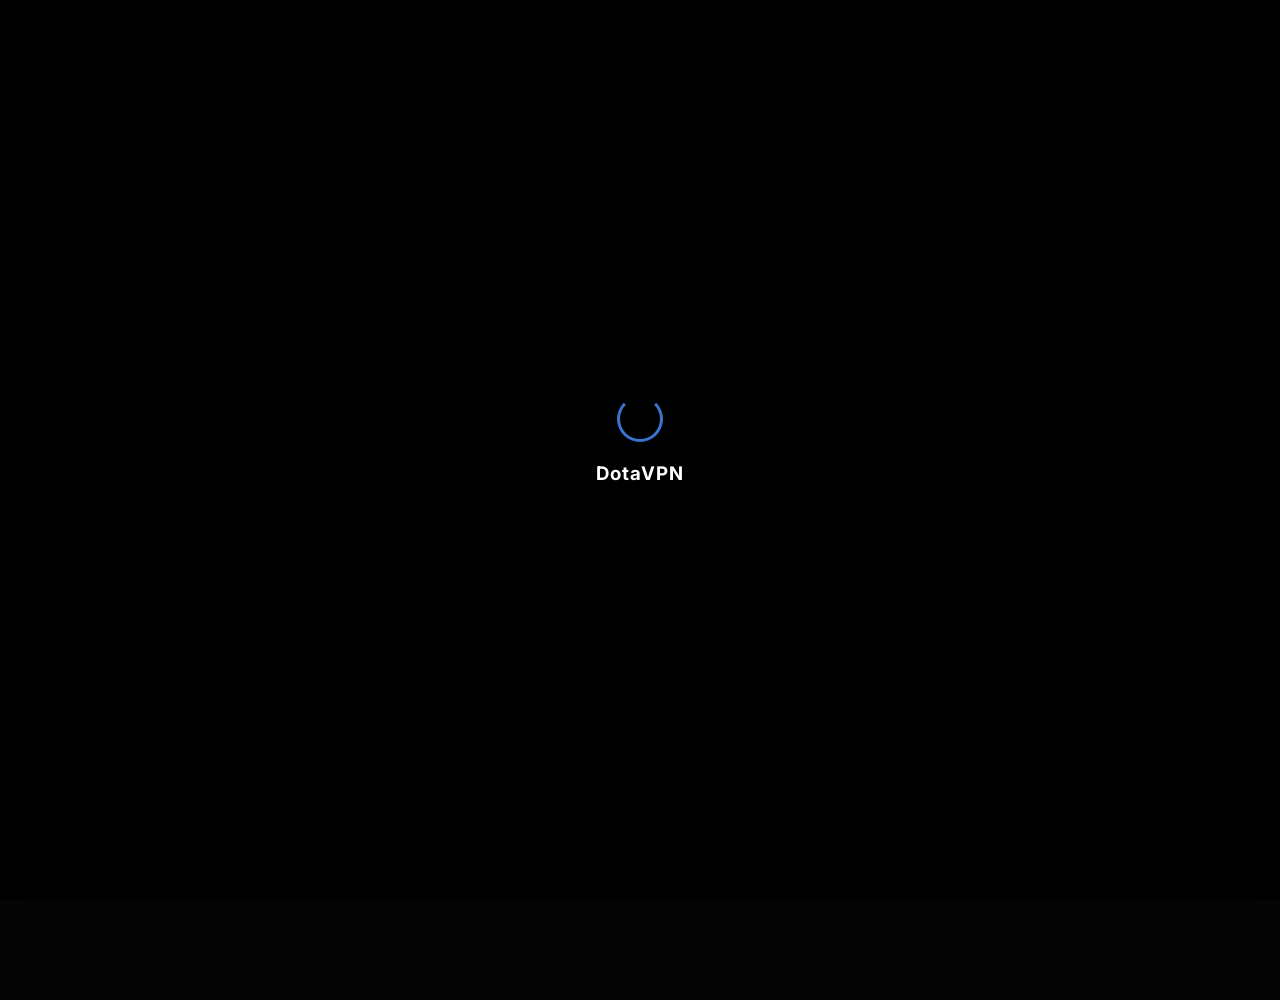
==== commit d7ae5dca: "Update primary color and glass background in CSS" ====
--- a/index.html
+++ b/index.html
@@ -9,10 +9,10 @@
     <style>
         :root {
             --bg-body: #050505;
-            --primary: #3b82f6; /* Blue */
+            --primary: #3a74cf; /* Blue */
             --accent: #ef4444;  /* Red */
             --success: #10b981; /* Green */
-            --glass-bg: rgba(255, 255, 255, 0.07);
+            --glass-bg: rgba(39, 31, 31, 0.103);
             --glass-border: rgba(255, 255, 255, 0.1);
             --text-main: #ffffff;
             --text-sec: #9ca3af;
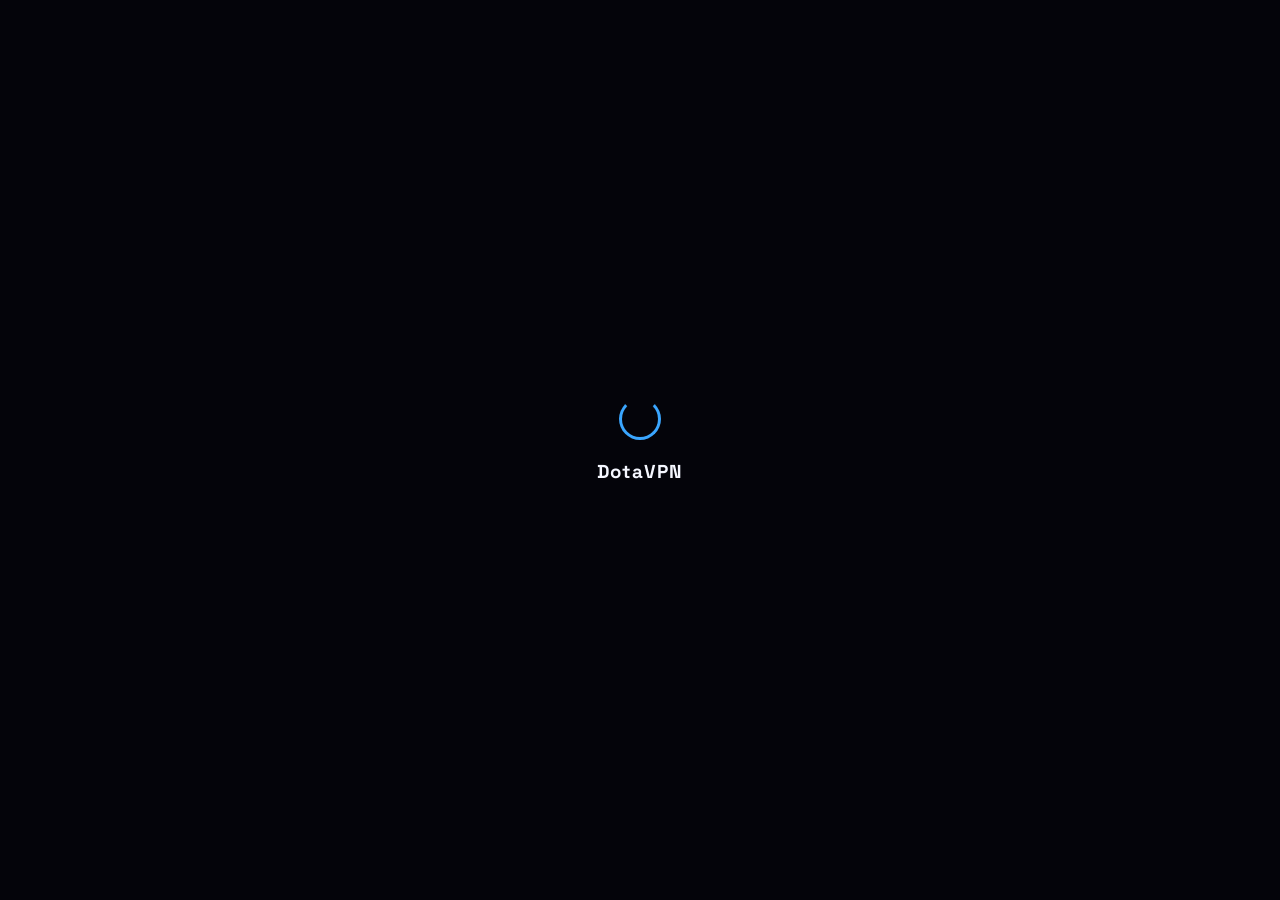
==== commit 0aaebfd3: "Refactor index.html for UI enhancements Updated styles and structure for improved UI and UX." ====
--- a/index.html
+++ b/index.html
@@ -5,95 +5,122 @@
     <meta name="viewport" content="width=device-width, initial-scale=1.0, maximum-scale=1.0, user-scalable=no">
     <title>DotaVPN Ultimate</title>
     <script src="https://telegram.org/js/telegram-web-app.js"></script>
-    <link href="https://fonts.googleapis.com/css2?family=Inter:wght@300;400;600;700&display=swap" rel="stylesheet">
+    <link href="https://fonts.googleapis.com/css2?family=Space+Grotesk:wght@400;500;600;700&family=JetBrains+Mono:wght@400;600&display=swap" rel="stylesheet">
     <style>
         :root {
-            --bg-body: #050505;
-            --primary: #3a74cf; /* Blue */
-            --accent: #ef4444;  /* Red */
-            --success: #10b981; /* Green */
-            --glass-bg: rgba(39, 31, 31, 0.103);
-            --glass-border: rgba(255, 255, 255, 0.1);
-            --text-main: #ffffff;
-            --text-sec: #9ca3af;
-        }
+            --bg-0: #05020f;
+            --bg-1: #0b0f2b;
+            --glass: rgba(255, 255, 255, 0.06);
+            --glass-strong: rgba(255, 255, 255, 0.12);
+            --border: rgba(255, 255, 255, 0.12);
+            --text-main: #f5f7ff;
+            --text-sec: #a7b0c8;
+            --neon: #43f5c4;
+            --cyan: #3aa6ff;
+            --magenta: #ff4fd8;
+            --warning: #ff6b6b;
+        }
+
+        * { box-sizing: border-box; }
 
         body {
-            background-color: var(--bg-body);
-            background-image: radial-gradient(circle at 50% 0%, #172033 0%, #050505 60%);
+            background: radial-gradient(1000px 400px at 10% -10%, rgba(67, 245, 196, 0.16), transparent 60%),
+                        radial-gradient(800px 400px at 90% 10%, rgba(58, 166, 255, 0.18), transparent 60%),
+                        linear-gradient(180deg, var(--bg-1) 0%, var(--bg-0) 100%);
             color: var(--text-main);
-            font-family: 'Inter', sans-serif;
-            margin: 0; padding: 0; padding-bottom: 100px;
+            font-family: 'Space Grotesk', sans-serif;
+            margin: 0; padding: 0; padding-bottom: 110px;
             -webkit-tap-highlight-color: transparent;
             min-height: 100vh;
         }
 
-        /* --- АНИМАЦИИ --- */
-        @keyframes slideIn { from { opacity: 0; transform: translateY(15px); } to { opacity: 1; transform: translateY(0); } }
+        body::before, body::after {
+            content: "";
+            position: fixed;
+            inset: -20% auto auto -10%;
+            width: 280px; height: 280px;
+            background: radial-gradient(circle, rgba(255, 79, 216, 0.25), transparent 70%);
+            filter: blur(30px);
+            z-index: 0;
+            pointer-events: none;
+        }
+        body::after {
+            inset: auto -10% 10% auto;
+            background: radial-gradient(circle, rgba(67, 245, 196, 0.18), transparent 70%);
+        }
+
+        @keyframes slideIn {
+            from { opacity: 0; transform: translateY(14px); }
+            to { opacity: 1; transform: translateY(0); }
+        }
         @keyframes pulse { 0% { opacity: 0.6; } 50% { opacity: 1; } 100% { opacity: 0.6; } }
-
-        /* --- КОМПОНЕНТЫ UI --- */
-        .tab-content { display: none; padding: 16px; animation: slideIn 0.3s ease-out; }
+        @keyframes spin { to { transform: rotate(360deg); } }
+
+        .tab-content { display: none; padding: 16px; animation: slideIn 0.35s ease-out; position: relative; z-index: 1; }
         .tab-content.active { display: block; }
 
         .card {
-            background: var(--glass-bg);
-            backdrop-filter: blur(12px); -webkit-backdrop-filter: blur(12px);
-            border: 1px solid var(--glass-border);
-            border-radius: 20px; padding: 20px; margin-bottom: 16px;
-            box-shadow: 0 4px 20px rgba(0,0,0,0.3);
-        }
-
+            background: var(--glass);
+            backdrop-filter: blur(16px); -webkit-backdrop-filter: blur(16px);
+            border: 1px solid var(--border);
+            border-radius: 18px; padding: 18px; margin-bottom: 16px;
+            box-shadow: 0 12px 36px rgba(0,0,0,0.35);
+        }
+        .card.glow { border-color: rgba(67, 245, 196, 0.35); box-shadow: 0 0 0 1px rgba(67,245,196,0.2), 0 18px 40px rgba(0,0,0,0.45); }
+
+        h1 { margin: 0 0 6px 0; font-size: 24px; letter-spacing: 0.2px; }
         h2 { margin: 0 0 8px 0; font-size: 18px; font-weight: 700; }
-        p { margin: 0; color: var(--text-sec); font-size: 13px; line-height: 1.4; }
-        .row { display: flex; justify-content: space-between; align-items: center; }
-
-        /* Кнопки */
+        p { margin: 0; color: var(--text-sec); font-size: 13px; line-height: 1.5; }
+        .mono { font-family: 'JetBrains Mono', monospace; letter-spacing: 0.2px; }
+        .row { display: flex; justify-content: space-between; align-items: center; gap: 12px; }
+
+        .chip {
+            display: inline-flex; align-items: center; gap: 6px;
+            padding: 6px 10px; border-radius: 999px;
+            background: rgba(67, 245, 196, 0.12);
+            color: var(--neon); font-size: 11px; font-weight: 600;
+            border: 1px solid rgba(67, 245, 196, 0.25);
+        }
+
         .btn {
-            width: 100%; padding: 16px; border: none; border-radius: 14px;
-            font-size: 16px; font-weight: 600; cursor: pointer;
-            margin-top: 15px; transition: 0.2s;
+            width: 100%; padding: 14px; border: none; border-radius: 12px;
+            font-size: 15px; font-weight: 600; cursor: pointer;
+            margin-top: 14px; transition: 0.2s;
             display: flex; align-items: center; justify-content: center; gap: 8px;
         }
-        .btn:active { transform: scale(0.97); opacity: 0.9; }
-        
-        .btn-primary { background: linear-gradient(135deg, #2563eb, #1d4ed8); color: white; box-shadow: 0 4px 15px rgba(37, 99, 235, 0.4); }
-        .btn-green { background: linear-gradient(135deg, #10b981, #059669); color: white; box-shadow: 0 4px 15px rgba(16, 185, 129, 0.4); }
-        .btn-outline { background: transparent; border: 1px solid var(--glass-border); color: var(--text-main); }
-
-        /* Статусы */
-        .status-active { color: var(--success); font-weight: bold; text-shadow: 0 0 10px rgba(16,185,129,0.3); }
-        .status-inactive { color: var(--accent); font-weight: bold; }
-
-        /* Крипто список */
+        .btn:active { transform: scale(0.98); opacity: 0.9; }
+        .btn-primary { background: linear-gradient(135deg, #2b5bff, #3aa6ff); color: white; box-shadow: 0 8px 18px rgba(58, 166, 255, 0.35); }
+        .btn-neon { background: linear-gradient(135deg, #1be7b3, #5effc4); color: #051017; box-shadow: 0 8px 18px rgba(27, 231, 179, 0.35); }
+        .btn-outline { background: transparent; border: 1px solid var(--border); color: var(--text-main); }
+
+        .status-active { color: var(--neon); font-weight: bold; text-shadow: 0 0 10px rgba(67,245,196,0.3); }
+        .status-inactive { color: var(--warning); font-weight: bold; }
+
         .crypto-item {
             display: flex; justify-content: space-between; align-items: center;
-            padding: 15px 0; border-bottom: 1px solid var(--glass-border);
+            padding: 14px 0; border-bottom: 1px solid var(--border);
         }
         .crypto-item:last-child { border: none; }
-        .trend-up { color: var(--success); }
-        .trend-down { color: var(--accent); }
-
-        /* Навигация */
+        .trend-up { color: var(--neon); }
+        .trend-down { color: var(--warning); }
+
         .nav {
-            position: fixed; bottom: 20px; left: 5%; width: 90%;
-            background: rgba(15, 15, 15, 0.9); backdrop-filter: blur(20px);
-            border-radius: 20px; border: 1px solid var(--glass-border);
+            position: fixed; bottom: 18px; left: 6%; width: 88%;
+            background: rgba(9, 10, 18, 0.82); backdrop-filter: blur(18px);
+            border-radius: 18px; border: 1px solid var(--border);
             display: flex; justify-content: space-around; padding: 12px 0;
-            z-index: 100; box-shadow: 0 10px 40px rgba(0,0,0,0.5);
-        }
-        .nav-item { text-align: center; color: var(--text-sec); font-size: 10px; opacity: 0.6; transition: 0.3s; }
-        .nav-item.active { opacity: 1; color: var(--primary); transform: translateY(-3px); }
-        .nav-icon { font-size: 22px; display: block; margin-bottom: 4px; }
-
-        /* Лоадер */
+            z-index: 100; box-shadow: 0 16px 40px rgba(0,0,0,0.55);
+        }
+        .nav-item { text-align: center; color: var(--text-sec); font-size: 10px; opacity: 0.7; transition: 0.3s; }
+        .nav-item.active { opacity: 1; color: var(--neon); transform: translateY(-3px); }
+        .nav-icon { font-size: 20px; display: block; margin-bottom: 4px; }
+
         #splash {
             position: fixed; top: 0; left: 0; width: 100%; height: 100%;
-            background: #000; z-index: 9999; display: flex; flex-direction: column;
+            background: #04040a; z-index: 9999; display: flex; flex-direction: column;
             align-items: center; justify-content: center; transition: opacity 0.5s;
         }
-        .spinner { width: 40px; height: 40px; border: 3px solid var(--primary); border-top-color: transparent; border-radius: 50%; animation: spin 0.8s linear infinite; }
-        @keyframes spin { to { transform: rotate(360deg); } }
+        .spinner { width: 42px; height: 42px; border: 3px solid var(--cyan); border-top-color: transparent; border-radius: 50%; animation: spin 0.8s linear infinite; }
 
     </style>
 </head>
@@ -105,11 +132,21 @@
     </div>
 
     <div id="tab-profile" class="tab-content active">
+        <div class="card glow">
+            <div class="row">
+                <div>
+                    <h1>DotaVPN // Node</h1>
+                    <p class="mono">SECURE ROUTE · v4</p>
+                </div>
+                <span class="chip">ONLINE</span>
+            </div>
+        </div>
+
         <div class="card" style="display:flex; align-items:center; gap:15px;">
-            <img id="u-ava" src="" style="width:60px; height:60px; border-radius:50%; border:2px solid var(--primary); background:#222;">
+            <img id="u-ava" src="" style="width:60px; height:60px; border-radius:50%; border:2px solid var(--cyan); background:#1a1f34;">
             <div>
                 <h2 id="u-name">User</h2>
-                <p>ID: <span id="u-id">...</span></p>
+                <p class="mono">ID: <span id="u-id">...</span></p>
             </div>
         </div>
 
@@ -124,9 +161,10 @@
             <button class="btn btn-primary" onclick="send('get_config')">📡 Скачать конфиг</button>
         </div>
 
-        <div class="card" id="trial-card" style="border-color: var(--primary);">
-            <div class="row">
-                <h2 style="color:var(--primary)">🎁 Пробный период</h2>
+        <div class="card" id="trial-card" style="border-color: rgba(58,166,255,0.6);">
+            <div class="row">
+                <h2 style="color:var(--cyan)">🎁 Пробный период</h2>
+                <span class="chip">ONE TIME</span>
             </div>
             <p>7 дней бесплатно. Доступно 1 раз.</p>
             <button class="btn btn-outline" onclick="activateTrial()">Получить</button>
@@ -140,23 +178,34 @@
             <div class="row">
                 <div>
                     <h2>1 Месяц</h2>
-                    <p>Старт</p>
+                    <p>Базовый доступ</p>
                 </div>
-                <h2>150₽</h2>
-            </div>
-            <button class="btn btn-outline" onclick="buy('1_month', 150)">Купить</button>
-        </div>
-
-        <div class="card" style="border:1px solid var(--success);">
-            <div style="position:absolute; top:0; right:0; background:var(--success); color:#000; font-size:10px; padding:3px 8px; border-bottom-left-radius:8px;">TOP</div>
+                <h2 class="mono">1$</h2>
+            </div>
+            <button class="btn btn-outline" onclick="buy('1_month', 1)">Купить</button>
+        </div>
+
+        <div class="card glow" style="border:1px solid rgba(67,245,196,0.5);">
+            <div style="position:absolute; top:0; right:0; background:var(--neon); color:#04120f; font-size:10px; padding:3px 8px; border-bottom-left-radius:8px;">TOP</div>
             <div class="row">
                 <div>
-                    <h2 style="color:var(--success)">3 Месяца</h2>
+                    <h2 style="color:var(--neon)">3 Месяца</h2>
                     <p>Выгода 15%</p>
                 </div>
-                <h2 style="color:var(--success)">400₽</h2>
-            </div>
-            <button class="btn btn-green" onclick="buy('3_months', 400)">Купить выгодно</button>
+                <h2 class="mono" style="color:var(--neon)">1$</h2>
+            </div>
+            <button class="btn btn-neon" onclick="buy('3_months', 1)">Купить выгодно</button>
+        </div>
+
+        <div class="card">
+            <div class="row">
+                <div>
+                    <h2>6 Месяцев</h2>
+                    <p>Максимум</p>
+                </div>
+                <h2 class="mono">1$</h2>
+            </div>
+            <button class="btn btn-outline" onclick="buy('6_months', 1)">Купить</button>
         </div>
     </div>
 
@@ -169,7 +218,7 @@
     </div>
 
     <div id="tab-ref" class="tab-content">
-        <div class="card" style="background: linear-gradient(135deg, #1e1b4b, #000);">
+        <div class="card glow" style="background: linear-gradient(135deg, rgba(58,166,255,0.18), rgba(5,2,15,0.9));">
             <p>Баланс</p>
             <h1 id="balance" style="font-size:32px; margin:5px 0;">0.00 $</h1>
             
@@ -178,7 +227,7 @@
                 <span id="ref-count" style="font-weight:bold;">0</span>
             </div>
 
-            <button class="btn btn-green" style="margin-top:15px;" onclick="send('withdraw')">Вывести</button>
+            <button class="btn btn-neon" style="margin-top:15px;" onclick="send('withdraw')">Вывести</button>
         </div>
 
         <div class="card">
@@ -186,6 +235,11 @@
             <p>15% с каждой покупки реферала.</p>
             <input type="text" id="ref-link" readonly style="width:100%; margin-top:10px; background:#111; border:1px solid #333; color:#ccc; padding:10px; border-radius:8px;">
             <button class="btn btn-outline" onclick="copyRef()">Копировать</button>
+        </div>
+
+        <div class="card">
+            <h2>Рефералы</h2>
+            <div id="ref-list" style="font-size:13px; color:#bbb;">Загрузка...</div>
         </div>
     </div>
 
@@ -199,6 +253,7 @@
     <script>
         const tg = window.Telegram.WebApp;
         tg.expand();
+        const API_BASE_URL = "https://YOUR_DOMAIN_OR_IP/api";
 
         // 1. Инициализация
         window.onload = () => {
@@ -215,9 +270,9 @@
                 // Генерируем ссылку (замените BOT_NAME на свой)
                 document.getElementById('ref-link').value = `https://t.me/MrdotaVPN_bot?start=${user.id}`;
             }
-            
-            // Запрашиваем данные у бота при старте (баланс, кол-во рефов, статус)
-            send('get_data'); 
+
+            syncProfile();
+            setInterval(syncProfile, 20000);
         };
 
         // 2. Логика переключения
@@ -229,7 +284,7 @@
             el.classList.add('active');
 
             if(id === 'tab-crypto') loadCrypto();
-            if(id === 'tab-ref' || id === 'tab-profile') send('get_data');
+            if(id === 'tab-ref' || id === 'tab-profile') syncProfile();
         }
 
         function send(action, data={}) { tg.sendData(JSON.stringify({action, ...data})); }
@@ -251,6 +306,52 @@
             el.select();
             document.execCommand('copy');
             tg.showAlert("Ссылка скопирована!");
+        }
+
+        async function syncProfile() {
+            const user = tg.initDataUnsafe.user;
+            if(!user || !tg.initData) return;
+
+            try {
+                const res = await fetch(`${API_BASE_URL}/profile`, {
+                    method: 'POST',
+                    headers: {'Content-Type': 'application/json'},
+                    body: JSON.stringify({ init_data: tg.initData, user_id: user.id })
+                });
+                const json = await res.json();
+                if(!json.ok) return;
+
+                const u = json.user;
+                document.getElementById('balance').innerText = `${u.balance.toFixed(2)} $`;
+                document.getElementById('ref-count').innerText = u.ref_count;
+
+                const statusEl = document.getElementById('sub-status');
+                const dateEl = document.getElementById('sub-date');
+                if(u.sub_active) {
+                    statusEl.classList.remove('status-inactive');
+                    statusEl.classList.add('status-active');
+                    statusEl.innerText = 'Активна';
+                } else {
+                    statusEl.classList.remove('status-active');
+                    statusEl.classList.add('status-inactive');
+                    statusEl.innerText = 'Неактивна';
+                }
+                dateEl.innerText = u.sub_end || '--.--.----';
+
+                const list = document.getElementById('ref-list');
+                if(u.referrals && u.referrals.length > 0) {
+                    list.innerHTML = u.referrals.map(r => {
+                        const name = r.username ? '@' + r.username : `ID ${r.user_id}`;
+                        return `<div style="display:flex; justify-content:space-between; border-bottom:1px solid rgba(255,255,255,0.06); padding:6px 0;">
+                            <span>${name}</span><span style="color:#777;">${r.reg_date || ''}</span>
+                        </div>`;
+                    }).join('');
+                } else {
+                    list.innerHTML = 'Нет рефералов';
+                }
+            } catch (e) {
+                // тихий фейл
+            }
         }
 
         // 3. Крипта (CoinCap API - Работает без CORS проблем)
